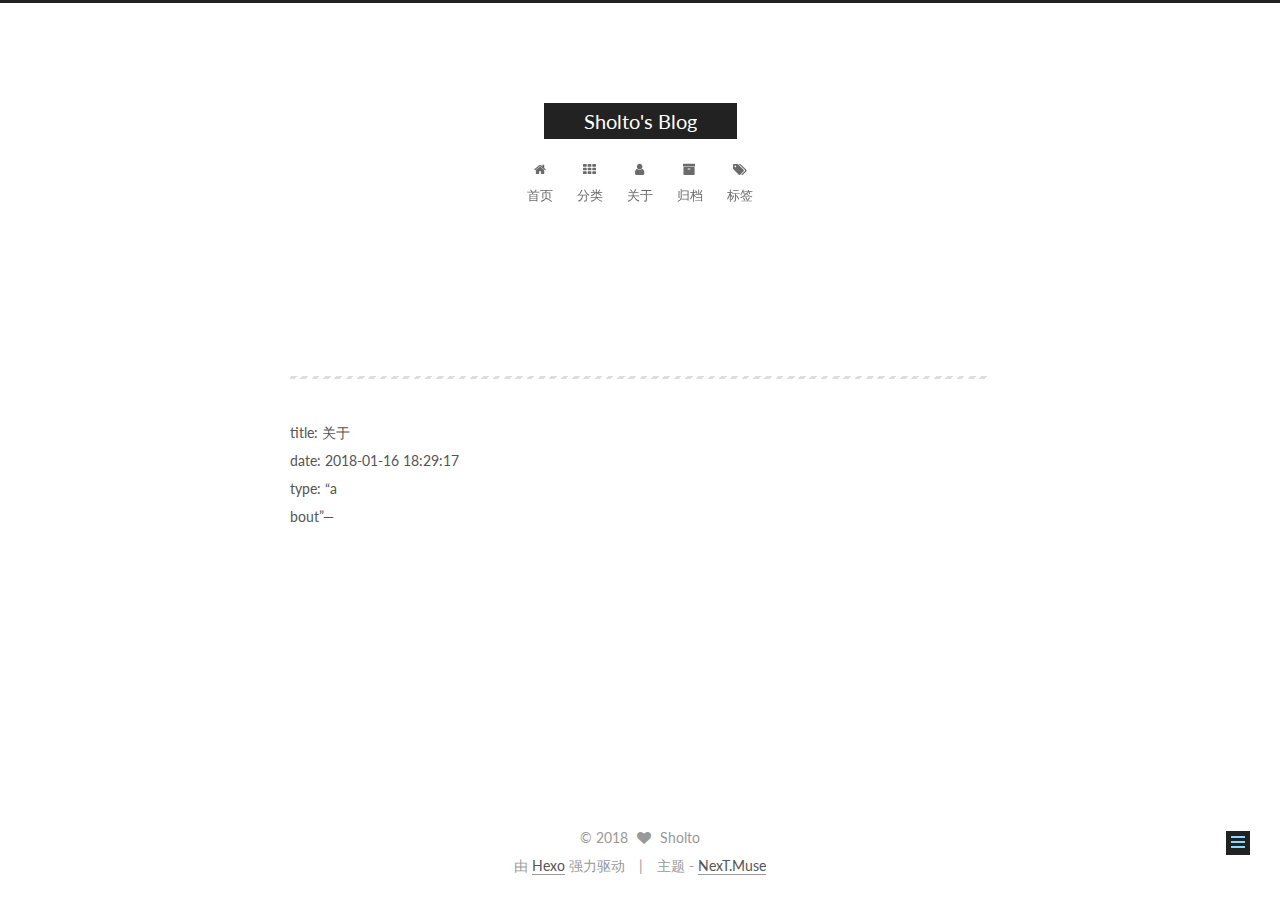
==== about/index.html @ 404d6dbd "Site updated: 2018-01-16 18:35:34" ====
<!DOCTYPE html>



  


<html class="theme-next muse use-motion" lang="zh-Hans">
<head>
  <meta charset="UTF-8"/>
<meta http-equiv="X-UA-Compatible" content="IE=edge" />
<meta name="viewport" content="width=device-width, initial-scale=1, maximum-scale=1"/>
<meta name="theme-color" content="#222">









<meta http-equiv="Cache-Control" content="no-transform" />
<meta http-equiv="Cache-Control" content="no-siteapp" />















  
  
  <link href="/lib/fancybox/source/jquery.fancybox.css?v=2.1.5" rel="stylesheet" type="text/css" />




  
  
  
  

  
    
    
  

  

  

  

  

  
    
    
    <link href="//fonts.googleapis.com/css?family=Lato:300,300italic,400,400italic,700,700italic&subset=latin,latin-ext" rel="stylesheet" type="text/css">
  






<link href="/lib/font-awesome/css/font-awesome.min.css?v=4.6.2" rel="stylesheet" type="text/css" />

<link href="/css/main.css?v=5.1.2" rel="stylesheet" type="text/css" />


  <meta name="keywords" content="Hexo, NexT" />








  <link rel="shortcut icon" type="image/x-icon" href="/favicon.ico?v=5.1.2" />






<meta name="description" content="title: 关于date: 2018-01-16 18:29:17type: “about”—">
<meta property="og:type" content="website">
<meta property="og:title" content="Sholto&#39;s Blog">
<meta property="og:url" content="https://github.com/csl19950/slcheng.github.io/about/index.html">
<meta property="og:site_name" content="Sholto&#39;s Blog">
<meta property="og:description" content="title: 关于date: 2018-01-16 18:29:17type: “about”—">
<meta property="og:locale" content="zh-Hans">
<meta property="og:updated_time" content="2018-01-16T10:34:43.343Z">
<meta name="twitter:card" content="summary">
<meta name="twitter:title" content="Sholto&#39;s Blog">
<meta name="twitter:description" content="title: 关于date: 2018-01-16 18:29:17type: “about”—">



<script type="text/javascript" id="hexo.configurations">
  var NexT = window.NexT || {};
  var CONFIG = {
    root: '/',
    scheme: 'Muse',
    sidebar: {"position":"left","display":"hide","offset":12,"offset_float":12,"b2t":false,"scrollpercent":false,"onmobile":false},
    fancybox: true,
    tabs: true,
    motion: true,
    duoshuo: {
      userId: '0',
      author: '博主'
    },
    algolia: {
      applicationID: '',
      apiKey: '',
      indexName: '',
      hits: {"per_page":10},
      labels: {"input_placeholder":"Search for Posts","hits_empty":"We didn't find any results for the search: ${query}","hits_stats":"${hits} results found in ${time} ms"}
    }
  };
</script>



  <link rel="canonical" href="https://github.com/csl19950/slcheng.github.io/about/"/>





  <title> | Sholto's Blog</title>
  














</head>

<body itemscope itemtype="http://schema.org/WebPage" lang="zh-Hans">

  
  
    
  

  <div class="container sidebar-position-left page-post-detail ">
    <div class="headband"></div>

    <header id="header" class="header" itemscope itemtype="http://schema.org/WPHeader">
      <div class="header-inner"><div class="site-brand-wrapper">
  <div class="site-meta ">
    

    <div class="custom-logo-site-title">
      <a href="/"  class="brand" rel="start">
        <span class="logo-line-before"><i></i></span>
        <span class="site-title">Sholto's Blog</span>
        <span class="logo-line-after"><i></i></span>
      </a>
    </div>
      
        <p class="site-subtitle"></p>
      
  </div>

  <div class="site-nav-toggle">
    <button>
      <span class="btn-bar"></span>
      <span class="btn-bar"></span>
      <span class="btn-bar"></span>
    </button>
  </div>
</div>

<nav class="site-nav">
  

  
    <ul id="menu" class="menu">
      
        
        <li class="menu-item menu-item-home">
          <a href="/" rel="section">
            
              <i class="menu-item-icon fa fa-fw fa-home"></i> <br />
            
            首页
          </a>
        </li>
      
        
        <li class="menu-item menu-item-categories">
          <a href="/categories" rel="section">
            
              <i class="menu-item-icon fa fa-fw fa-th"></i> <br />
            
            分类
          </a>
        </li>
      
        
        <li class="menu-item menu-item-about">
          <a href="/about/" rel="section">
            
              <i class="menu-item-icon fa fa-fw fa-user"></i> <br />
            
            关于
          </a>
        </li>
      
        
        <li class="menu-item menu-item-archives">
          <a href="/archives/" rel="section">
            
              <i class="menu-item-icon fa fa-fw fa-archive"></i> <br />
            
            归档
          </a>
        </li>
      
        
        <li class="menu-item menu-item-tags">
          <a href="/tags" rel="section">
            
              <i class="menu-item-icon fa fa-fw fa-tags"></i> <br />
            
            标签
          </a>
        </li>
      

      
    </ul>
  

  
</nav>



 </div>
    </header>

    <main id="main" class="main">
      <div class="main-inner">
        <div class="content-wrap">
          <div id="content" class="content">
            

  <div id="posts" class="posts-expand">
    
    
    
    <div class="post-block page">
      <header class="post-header">

	<h1 class="post-title" itemprop="name headline"></h1>



</header>

      
      
      
      <div class="post-body">
        
        
          <hr>
<p>title: 关于<br>date: 2018-01-16 18:29:17<br>type: “a<br>bout”—</p>

        
      </div>
      
      
      
    </div>
    
    
    
  </div>


          </div>
          


          
  <div class="comments" id="comments">
    
      <div class="ds-thread" data-thread-key="about/index.html"
           data-title="" data-url="https://github.com/csl19950/slcheng.github.io/about/index.html">
      </div>
    
  </div>


        </div>
        
          
  
  <div class="sidebar-toggle">
    <div class="sidebar-toggle-line-wrap">
      <span class="sidebar-toggle-line sidebar-toggle-line-first"></span>
      <span class="sidebar-toggle-line sidebar-toggle-line-middle"></span>
      <span class="sidebar-toggle-line sidebar-toggle-line-last"></span>
    </div>
  </div>

  <aside id="sidebar" class="sidebar">
    
    <div class="sidebar-inner">

      

      

      <section class="site-overview sidebar-panel sidebar-panel-active">
        <div class="site-author motion-element" itemprop="author" itemscope itemtype="http://schema.org/Person">
          <img class="site-author-image" itemprop="image"
               src="/images/avatar.gif"
               alt="Sholto" />
          <p class="site-author-name" itemprop="name">Sholto</p>
           
              <p class="site-description motion-element" itemprop="description">My first web blog for a C++ programmer</p>
          
        </div>
        <nav class="site-state motion-element">

          
            <div class="site-state-item site-state-posts">
              <a href="/archives/">
                <span class="site-state-item-count">2</span>
                <span class="site-state-item-name">日志</span>
              </a>
            </div>
          

          

          

        </nav>

        

        <div class="links-of-author motion-element">
          
        </div>

        
        

        
        

        


      </section>

      

      

    </div>
  </aside>


        
      </div>
    </main>

    <footer id="footer" class="footer">
      <div class="footer-inner">
        <div class="copyright" >
  
  &copy; 
  <span itemprop="copyrightYear">2018</span>
  <span class="with-love">
    <i class="fa fa-heart"></i>
  </span>
  <span class="author" itemprop="copyrightHolder">Sholto</span>
</div>


<div class="powered-by">
  由 <a class="theme-link" href="https://hexo.io">Hexo</a> 强力驱动
</div>

<div class="theme-info">
  主题 -
  <a class="theme-link" href="https://github.com/iissnan/hexo-theme-next">
    NexT.Muse
  </a>
</div>


        

        
      </div>
    </footer>

    
      <div class="back-to-top">
        <i class="fa fa-arrow-up"></i>
        
      </div>
    

  </div>

  

<script type="text/javascript">
  if (Object.prototype.toString.call(window.Promise) !== '[object Function]') {
    window.Promise = null;
  }
</script>









  












  
  <script type="text/javascript" src="/lib/jquery/index.js?v=2.1.3"></script>

  
  <script type="text/javascript" src="/lib/fastclick/lib/fastclick.min.js?v=1.0.6"></script>

  
  <script type="text/javascript" src="/lib/jquery_lazyload/jquery.lazyload.js?v=1.9.7"></script>

  
  <script type="text/javascript" src="/lib/velocity/velocity.min.js?v=1.2.1"></script>

  
  <script type="text/javascript" src="/lib/velocity/velocity.ui.min.js?v=1.2.1"></script>

  
  <script type="text/javascript" src="/lib/fancybox/source/jquery.fancybox.pack.js?v=2.1.5"></script>


  


  <script type="text/javascript" src="/js/src/utils.js?v=5.1.2"></script>

  <script type="text/javascript" src="/js/src/motion.js?v=5.1.2"></script>



  
  

  
    <script type="text/javascript" src="/js/src/scrollspy.js?v=5.1.2"></script>
<script type="text/javascript" src="/js/src/post-details.js?v=5.1.2"></script>

  

  


  <script type="text/javascript" src="/js/src/bootstrap.js?v=5.1.2"></script>



  

  
    
  

  <script type="text/javascript">
    var duoshuoQuery = {short_name:"your-duoshuo-shortname"};
    (function() {
      var ds = document.createElement('script');
      ds.type = 'text/javascript';ds.async = true;
      ds.id = 'duoshuo-script';
      ds.src = (document.location.protocol == 'https:' ? 'https:' : 'http:') + '//static.duoshuo.com/embed.js';
      ds.charset = 'UTF-8';
      (document.getElementsByTagName('head')[0]
      || document.getElementsByTagName('body')[0]).appendChild(ds);
    })();
  </script>

  
    
    
    <script src="/lib/ua-parser-js/dist/ua-parser.min.js?v=0.7.9"></script>
    <script src="/js/src/hook-duoshuo.js"></script>
  














  





  

  

  

  

  

  

</body>
</html>
---- css/main.css ----
/* normalize.css v3.0.2 | MIT License | git.io/normalize */
html {
  font-family: sans-serif; /* 1 */
  -ms-text-size-adjust: 100%; /* 2 */
  -webkit-text-size-adjust: 100%; /* 2 */
}
body {
  margin: 0;
}
article,
aside,
details,
figcaption,
figure,
footer,
header,
hgroup,
main,
menu,
nav,
section,
summary {
  display: block;
}
audio,
canvas,
progress,
video {
  display: inline-block; /* 1 */
  vertical-align: baseline; /* 2 */
}
audio:not([controls]) {
  display: none;
  height: 0;
}
[hidden],
template {
  display: none;
}
a {
  background-color: transparent;
}
a:active,
a:hover {
  outline: 0;
}
abbr[title] {
  border-bottom: 1px dotted;
}
b,
strong {
  font-weight: bold;
}
dfn {
  font-style: italic;
}
h1 {
  font-size: 2em;
  margin: 0.67em 0;
}
mark {
  background: #ff0;
  color: #000;
}
small {
  font-size: 80%;
}
sub,
sup {
  font-size: 75%;
  line-height: 0;
  position: relative;
  vertical-align: baseline;
}
sup {
  top: -0.5em;
}
sub {
  bottom: -0.25em;
}
img {
  border: 0;
}
svg:not(:root) {
  overflow: hidden;
}
figure {
  margin: 1em 40px;
}
hr {
  -moz-box-sizing: content-box;
  box-sizing: content-box;
  height: 0;
}
pre {
  overflow: auto;
}
code,
kbd,
pre,
samp {
  font-family: monospace, monospace;
  font-size: 1em;
}
button,
input,
optgroup,
select,
textarea {
  color: inherit; /* 1 */
  font: inherit; /* 2 */
  margin: 0; /* 3 */
}
button {
  overflow: visible;
}
button,
select {
  text-transform: none;
}
button,
html input[type="button"],
input[type="reset"],
input[type="submit"] {
  -webkit-appearance: button; /* 2 */
  cursor: pointer; /* 3 */
}
button[disabled],
html input[disabled] {
  cursor: default;
}
button::-moz-focus-inner,
input::-moz-focus-inner {
  border: 0;
  padding: 0;
}
input {
  line-height: normal;
}
input[type="checkbox"],
input[type="radio"] {
  box-sizing: border-box; /* 1 */
  padding: 0; /* 2 */
}
input[type="number"]::-webkit-inner-spin-button,
input[type="number"]::-webkit-outer-spin-button {
  height: auto;
}
input[type="search"] {
  -webkit-appearance: textfield; /* 1 */
  -moz-box-sizing: content-box;
  -webkit-box-sizing: content-box; /* 2 */
  box-sizing: content-box;
}
input[type="search"]::-webkit-search-cancel-button,
input[type="search"]::-webkit-search-decoration {
  -webkit-appearance: none;
}
fieldset {
  border: 1px solid #c0c0c0;
  margin: 0 2px;
  padding: 0.35em 0.625em 0.75em;
}
legend {
  border: 0; /* 1 */
  padding: 0; /* 2 */
}
textarea {
  overflow: auto;
}
optgroup {
  font-weight: bold;
}
table {
  border-collapse: collapse;
  border-spacing: 0;
}
td,
th {
  padding: 0;
}
::selection {
  background: #262a30;
  color: #fff;
}
body {
  position: relative;
  font-family: 'Lato', "PingFang SC", "Microsoft YaHei", sans-serif;
  font-size: 14px;
  line-height: 2;
  color: #555;
  background: #fff;
}
@media (max-width: 767px) {
  body {
    padding-right: 0 !important;
  }
}
@media (min-width: 768px) and (max-width: 991px) {
  body {
    padding-right: 0 !important;
  }
}
@media (min-width: 1600px) {
  body {
    font-size: 16px;
  }
}
h1,
h2,
h3,
h4,
h5,
h6 {
  margin: 0;
  padding: 0;
  font-weight: bold;
  line-height: 1.5;
  font-family: 'Lato', "PingFang SC", "Microsoft YaHei", sans-serif;
}
h2,
h3,
h4,
h5,
h6 {
  margin: 20px 0 15px;
}
h1 {
  font-size: 22px;
}
@media (max-width: 767px) {
  h1 {
    font-size: 18px;
  }
}
h2 {
  font-size: 20px;
}
@media (max-width: 767px) {
  h2 {
    font-size: 16px;
  }
}
h3 {
  font-size: 18px;
}
@media (max-width: 767px) {
  h3 {
    font-size: 14px;
  }
}
h4 {
  font-size: 16px;
}
@media (max-width: 767px) {
  h4 {
    font-size: 12px;
  }
}
h5 {
  font-size: 14px;
}
@media (max-width: 767px) {
  h5 {
    font-size: 10px;
  }
}
h6 {
  font-size: 12px;
}
@media (max-width: 767px) {
  h6 {
    font-size: 8px;
  }
}
p {
  margin: 0 0 20px 0;
}
a {
  color: #555;
  text-decoration: none;
  border-bottom: 1px solid #999;
  word-wrap: break-word;
}
a:hover {
  color: #222;
  border-bottom-color: #222;
}
blockquote {
  margin: 0;
  padding: 0;
}
img {
  display: block;
  margin: auto;
  max-width: 100%;
  height: auto;
}
hr {
  margin: 40px 0;
  height: 3px;
  border: none;
  background-color: #ddd;
  background-image: repeating-linear-gradient(-45deg, #fff, #fff 4px, transparent 4px, transparent 8px);
}
blockquote {
  padding: 0 15px;
  color: #666;
  border-left: 4px solid #ddd;
}
blockquote cite::before {
  content: "-";
  padding: 0 5px;
}
dt {
  font-weight: 700;
}
dd {
  margin: 0;
  padding: 0;
}
.text-left {
  text-align: left;
}
.text-center {
  text-align: center;
}
.text-right {
  text-align: right;
}
.text-justify {
  text-align: justify;
}
.text-nowrap {
  white-space: nowrap;
}
.text-lowercase {
  text-transform: lowercase;
}
.text-uppercase {
  text-transform: uppercase;
}
.text-capitalize {
  text-transform: capitalize;
}
.center-block {
  display: block;
  margin-left: auto;
  margin-right: auto;
}
.clearfix:before,
.clearfix:after {
  content: " ";
  display: table;
}
.clearfix:after {
  clear: both;
}
.pullquote {
  width: 45%;
}
.pullquote.left {
  float: left;
  margin-left: 5px;
  margin-right: 10px;
}
.pullquote.right {
  float: right;
  margin-left: 10px;
  margin-right: 5px;
}
.affix.affix.affix {
  position: fixed;
}
.translation {
  margin-top: -20px;
  font-size: 14px;
  color: #999;
}
.scrollbar-measure {
  width: 100px;
  height: 100px;
  overflow: scroll;
  position: absolute;
  top: -9999px;
}
.use-motion .motion-element {
  opacity: 0;
}
table {
  margin: 20px 0;
  width: 100%;
  border-collapse: collapse;
  border-spacing: 0;
  border: 1px solid #ddd;
  font-size: 14px;
  table-layout: fixed;
  word-wrap: break-all;
}
table>tbody>tr:nth-of-type(odd) {
  background-color: #f9f9f9;
}
table>tbody>tr:hover {
  background-color: #f5f5f5;
}
caption,
th,
td {
  padding: 8px;
  text-align: left;
  vertical-align: middle;
  font-weight: normal;
}
th,
td {
  border-bottom: 3px solid #ddd;
  border-right: 1px solid #eee;
}
th {
  padding-bottom: 10px;
  font-weight: 700;
}
td {
  border-bottom-width: 1px;
}
html,
body {
  height: 100%;
}
.container {
  position: relative;
  min-height: 100%;
}
.header-inner {
  margin: 0 auto;
  padding: 100px 0 70px;
  width: 700px;
}
@media (min-width: 1600px) {
  .container .header-inner {
    width: 900px;
  }
}
.main {
  padding-bottom: 150px;
}
.main-inner {
  margin: 0 auto;
  width: 700px;
}
@media (min-width: 1600px) {
  .container .main-inner {
    width: 900px;
  }
}
.footer {
  position: absolute;
  left: 0;
  bottom: 0;
  width: 100%;
  min-height: 50px;
}
.footer-inner {
  box-sizing: border-box;
  margin: 20px auto;
  width: 700px;
}
@media (min-width: 1600px) {
  .container .footer-inner {
    width: 900px;
  }
}
pre,
.highlight {
  overflow: auto;
  margin: 20px 0;
  padding: 0;
  font-size: 13px;
  color: #4d4d4c;
  background: #f7f7f7;
  line-height: 1.6;
}
pre,
code {
  font-family: consolas, Menlo, "PingFang SC", "Microsoft YaHei", monospace;
}
code {
  padding: 2px 4px;
  word-wrap: break-word;
  color: #555;
  background: #eee;
  border-radius: 3px;
  font-size: 13px;
}
pre code {
  padding: 0;
  color: #4d4d4c;
  background: none;
  text-shadow: none;
}
.highlight {
  border-radius: 1px;
}
.highlight pre {
  border: none;
  margin: 0;
  padding: 10px 0;
}
.highlight table {
  margin: 0;
  width: auto;
  border: none;
}
.highlight td {
  border: none;
  padding: 0;
}
.highlight figcaption {
  font-size: 1em;
  color: #4d4d4c;
  line-height: 1em;
  margin-bottom: 1em;
}
.highlight figcaption:before,
.highlight figcaption:after {
  content: " ";
  display: table;
}
.highlight figcaption:after {
  clear: both;
}
.highlight figcaption a {
  float: right;
  color: #4d4d4c;
}
.highlight figcaption a:hover {
  border-bottom-color: #4d4d4c;
}
.highlight .gutter pre {
  padding-left: 10px;
  padding-right: 10px;
  color: #869194;
  text-align: right;
  background-color: #eff2f3;
}
.highlight .code pre {
  width: 100%;
  padding-left: 10px;
  padding-right: 10px;
  background-color: #f7f7f7;
}
.highlight .line {
  height: 20px;
}
.gutter {
  -webkit-user-select: none;
  -moz-user-select: none;
  -ms-user-select: none;
  user-select: none;
}
.gist table {
  width: auto;
}
.gist table td {
  border: none;
}
pre .deletion {
  background: #fdd;
}
pre .addition {
  background: #dfd;
}
pre .meta {
  color: #8959a8;
}
pre .comment {
  color: #8e908c;
}
pre .variable,
pre .attribute,
pre .tag,
pre .regexp,
pre .ruby .constant,
pre .xml .tag .title,
pre .xml .pi,
pre .xml .doctype,
pre .html .doctype,
pre .css .id,
pre .css .class,
pre .css .pseudo {
  color: #c82829;
}
pre .number,
pre .preprocessor,
pre .built_in,
pre .literal,
pre .params,
pre .constant,
pre .command {
  color: #f5871f;
}
pre .ruby .class .title,
pre .css .rules .attribute,
pre .string,
pre .value,
pre .inheritance,
pre .header,
pre .ruby .symbol,
pre .xml .cdata,
pre .special,
pre .number,
pre .formula {
  color: #718c00;
}
pre .title,
pre .css .hexcolor {
  color: #3e999f;
}
pre .function,
pre .python .decorator,
pre .python .title,
pre .ruby .function .title,
pre .ruby .title .keyword,
pre .perl .sub,
pre .javascript .title,
pre .coffeescript .title {
  color: #4271ae;
}
pre .keyword,
pre .javascript .function {
  color: #8959a8;
}
.full-image.full-image.full-image {
  border: none;
  max-width: 100%;
  width: auto;
  margin: 20px auto;
}
@media (min-width: 992px) {
  .full-image.full-image.full-image {
    max-width: none;
    width: 110%;
    margin: 25px -5%;
  }
}
.blockquote-center,
.page-home .post-type-quote blockquote,
.page-post-detail .post-type-quote blockquote {
  position: relative;
  margin: 40px 0;
  padding: 0;
  border-left: none;
  text-align: center;
}
.blockquote-center::before,
.page-home .post-type-quote blockquote::before,
.page-post-detail .post-type-quote blockquote::before,
.blockquote-center::after,
.page-home .post-type-quote blockquote::after,
.page-post-detail .post-type-quote blockquote::after {
  position: absolute;
  content: ' ';
  display: block;
  width: 100%;
  height: 24px;
  opacity: 0.2;
  background-repeat: no-repeat;
  background-position: 0 -6px;
  background-size: 22px 22px;
}
.blockquote-center::before,
.page-home .post-type-quote blockquote::before,
.page-post-detail .post-type-quote blockquote::before {
  top: -20px;
  background-image: url("../images/quote-l.svg");
  border-top: 1px solid #ccc;
}
.blockquote-center::after,
.page-home .post-type-quote blockquote::after,
.page-post-detail .post-type-quote blockquote::after {
  bottom: -20px;
  background-image: url("../images/quote-r.svg");
  border-bottom: 1px solid #ccc;
  background-position: 100% 8px;
}
.blockquote-center p,
.page-home .post-type-quote blockquote p,
.page-post-detail .post-type-quote blockquote p,
.blockquote-center div,
.page-home .post-type-quote blockquote div,
.page-post-detail .post-type-quote blockquote div {
  text-align: center;
}
.post .post-body .group-picture img {
  box-sizing: border-box;
  padding: 0 3px;
  border: none;
}
.post .group-picture-row {
  overflow: hidden;
  margin-top: 6px;
}
.post .group-picture-row:first-child {
  margin-top: 0;
}
.post .group-picture-column {
  float: left;
}
.page-post-detail .post-body .group-picture-column {
  float: none;
  margin-top: 10px;
  width: auto !important;
}
.page-post-detail .post-body .group-picture-column img {
  margin: 0 auto;
}
.page-archive .group-picture-container {
  overflow: hidden;
}
.page-archive .group-picture-row {
  float: left;
}
.page-archive .group-picture-row:first-child {
  margin-top: 6px;
}
.page-archive .group-picture-column {
  max-width: 150px;
  max-height: 150px;
}
.post-body .note {
  position: relative;
  padding: 15px;
  margin-bottom: 20px;
  border: 1px solid #eee;
  border-left-width: 5px;
  border-radius: 3px;
}
.post-body .note h2,
.post-body .note h3,
.post-body .note h4,
.post-body .note h5,
.post-body .note h6 {
  margin-top: 0;
  margin-bottom: 0;
  border-bottom: initial;
  padding-top: 0 !important;
}
.post-body .note p:first-child,
.post-body .note ul:first-child,
.post-body .note ol:first-child,
.post-body .note table:first-child,
.post-body .note pre:first-child,
.post-body .note blockquote:first-child {
  margin-top: 0;
}
.post-body .note p:last-child,
.post-body .note ul:last-child,
.post-body .note ol:last-child,
.post-body .note table:last-child,
.post-body .note pre:last-child,
.post-body .note blockquote:last-child {
  margin-bottom: 0;
}
.post-body .note.default {
  border-left-color: #777;
}
.post-body .note.default h2,
.post-body .note.default h3,
.post-body .note.default h4,
.post-body .note.default h5,
.post-body .note.default h6 {
  color: #777;
}
.post-body .note.primary {
  border-left-color: #6f42c1;
}
.post-body .note.primary h2,
.post-body .note.primary h3,
.post-body .note.primary h4,
.post-body .note.primary h5,
.post-body .note.primary h6 {
  color: #6f42c1;
}
.post-body .note.info {
  border-left-color: #428bca;
}
.post-body .note.info h2,
.post-body .note.info h3,
.post-body .note.info h4,
.post-body .note.info h5,
.post-body .note.info h6 {
  color: #428bca;
}
.post-body .note.success {
  border-left-color: #5cb85c;
}
.post-body .note.success h2,
.post-body .note.success h3,
.post-body .note.success h4,
.post-body .note.success h5,
.post-body .note.success h6 {
  color: #5cb85c;
}
.post-body .note.warning {
  border-left-color: #f0ad4e;
}
.post-body .note.warning h2,
.post-body .note.warning h3,
.post-body .note.warning h4,
.post-body .note.warning h5,
.post-body .note.warning h6 {
  color: #f0ad4e;
}
.post-body .note.danger {
  border-left-color: #d9534f;
}
.post-body .note.danger h2,
.post-body .note.danger h3,
.post-body .note.danger h4,
.post-body .note.danger h5,
.post-body .note.danger h6 {
  color: #d9534f;
}
.post-body .label {
  display: inline;
  padding: 0 2px;
  white-space: nowrap;
}
.post-body .label.default {
  background-color: #f0f0f0;
}
.post-body .label.primary {
  background-color: #efe6f7;
}
.post-body .label.info {
  background-color: #e5f2f8;
}
.post-body .label.success {
  background-color: #e7f4e9;
}
.post-body .label.warning {
  background-color: #fcf6e1;
}
.post-body .label.danger {
  background-color: #fae8eb;
}
.post-body .tabs {
  position: relative;
  display: block;
  margin-bottom: 20px;
  padding-top: 10px;
}
.post-body .tabs ul.nav-tabs {
  margin: 0;
  padding: 0;
  display: flex;
  margin-bottom: -1px;
}
@media (max-width: 413px) {
  .post-body .tabs ul.nav-tabs {
    display: block;
    margin-bottom: 5px;
  }
}
.post-body .tabs ul.nav-tabs li.tab {
  list-style-type: none !important;
  margin: 0 0.25em 0 0;
  border-top: 3px solid transparent;
  border-left: 1px solid transparent;
  border-right: 1px solid transparent;
}
@media (max-width: 413px) {
  .post-body .tabs ul.nav-tabs li.tab {
    margin: initial;
    border-top: 1px solid transparent;
    border-left: 3px solid transparent;
    border-right: 1px solid transparent;
    border-bottom: 1px solid transparent;
  }
}
.post-body .tabs ul.nav-tabs li.tab a {
  outline: 0;
  border-bottom: initial;
  display: block;
  line-height: 1.8em;
  padding: 0.25em 0.75em;
  transition-duration: 0.2s;
  transition-timing-function: ease-out;
  transition-delay: 0s;
}
.post-body .tabs ul.nav-tabs li.tab a i {
  width: 1.285714285714286em;
}
.post-body .tabs ul.nav-tabs li.tab.active {
  border-top: 3px solid #fc6423;
  border-left: 1px solid #ddd;
  border-right: 1px solid #ddd;
  background-color: #fff;
}
@media (max-width: 413px) {
  .post-body .tabs ul.nav-tabs li.tab.active {
    border-top: 1px solid #ddd;
    border-left: 3px solid #fc6423;
    border-right: 1px solid #ddd;
    border-bottom: 1px solid #ddd;
  }
}
.post-body .tabs ul.nav-tabs li.tab.active a {
  cursor: default;
  color: #555;
}
.post-body .tabs .tab-content {
  background-color: #fff;
}
.post-body .tabs .tab-content .tab-pane {
  border: 1px solid #ddd;
  padding: 20px 20px 0 20px;
}
.post-body .tabs .tab-content .tab-pane:not(.active) {
  display: none !important;
}
.post-body .tabs .tab-content .tab-pane.active {
  display: block !important;
}
.btn {
  display: inline-block;
  padding: 0 20px;
  font-size: 14px;
  color: #fff;
  background: #222;
  border: 2px solid #222;
  text-decoration: none;
  border-radius: 0;
  transition-property: background-color;
  transition-duration: 0.2s;
  transition-timing-function: ease-in-out;
  transition-delay: 0s;
}
.btn:hover,
.post-button .btn:hover {
  border-color: #222;
  color: #222;
  background: #fff;
}
.btn-bar {
  display: block;
  width: 22px;
  height: 2px;
  background: #555;
  border-radius: 1px;
}
.btn-bar+.btn-bar {
  margin-top: 4px;
}
.pagination {
  margin: 120px 0 40px;
  text-align: center;
  border-top: 1px solid #eee;
}
.page-number-basic,
.pagination .prev,
.pagination .next,
.pagination .page-number,
.pagination .space {
  display: inline-block;
  position: relative;
  top: -1px;
  margin: 0 10px;
  padding: 0 10px;
  line-height: 30px;
}
@media (max-width: 767px) {
  .page-number-basic,
  .pagination .prev,
  .pagination .next,
  .pagination .page-number,
  .pagination .space {
    margin: 0 5px;
  }
}
.pagination .prev,
.pagination .next,
.pagination .page-number {
  border-bottom: 0;
  border-top: 1px solid #eee;
  transition-property: border-color;
  transition-duration: 0.2s;
  transition-timing-function: ease-in-out;
  transition-delay: 0s;
}
.pagination .prev:hover,
.pagination .next:hover,
.pagination .page-number:hover {
  border-top-color: #222;
}
.pagination .space {
  padding: 0;
  margin: 0;
}
.pagination .prev {
  margin-left: 0;
}
.pagination .next {
  margin-right: 0;
}
.pagination .page-number.current {
  color: #fff;
  background: #ccc;
  border-top-color: #ccc;
}
@media (max-width: 767px) {
  .pagination {
    border-top: none;
  }
  .pagination .prev,
  .pagination .next,
  .pagination .page-number {
    margin-bottom: 10px;
    border-top: 0;
    border-bottom: 1px solid #eee;
  }
  .pagination .prev:hover,
  .pagination .next:hover,
  .pagination .page-number:hover {
    border-bottom-color: #222;
  }
}
.comments {
  margin: 60px 20px 0;
}
.tag-cloud {
  text-align: center;
}
.tag-cloud a {
  display: inline-block;
  margin: 10px;
}
.back-to-top {
  box-sizing: border-box;
  position: fixed;
  bottom: -100px;
  right: 30px;
  z-index: 1050;
  padding: 0 6px;
  width: 24px;
  background: #222;
  font-size: 12px;
  opacity: 1;
  color: #fff;
  cursor: pointer;
  text-align: center;
  -webkit-transform: translateZ(0);
  transition-property: bottom;
  transition-duration: 0.2s;
  transition-timing-function: ease-in-out;
  transition-delay: 0s;
}
@media (min-width: 768px) and (max-width: 991px) {
  .back-to-top {
    display: none !important;
  }
}
@media (max-width: 767px) {
  .back-to-top {
    display: none !important;
  }
}
.back-to-top.back-to-top-on {
  bottom: 19px;
}
.header {
  background: transparent;
}
.header-inner {
  position: relative;
}
.headband {
  height: 3px;
  background: #222;
}
.site-meta {
  margin: 0;
  text-align: center;
}
@media (max-width: 767px) {
  .site-meta {
    text-align: center;
  }
}
.brand {
  position: relative;
  display: inline-block;
  padding: 0 40px;
  color: #fff;
  background: #222;
  border-bottom: none;
}
.brand:hover {
  color: #fff;
}
.logo {
  display: inline-block;
  margin-right: 5px;
  line-height: 36px;
  vertical-align: top;
}
.site-title {
  display: inline-block;
  vertical-align: top;
  line-height: 36px;
  font-size: 20px;
  font-weight: normal;
  font-family: 'Lato', "PingFang SC", "Microsoft YaHei", sans-serif;
}
.site-subtitle {
  margin-top: 10px;
  font-size: 13px;
  color: #999;
}
.use-motion .brand {
  opacity: 0;
}
.use-motion .logo,
.use-motion .site-title,
.use-motion .site-subtitle {
  opacity: 0;
  position: relative;
  top: -10px;
}
.site-nav-toggle {
  display: none;
  position: absolute;
  top: 10px;
  left: 10px;
}
@media (max-width: 767px) {
  .site-nav-toggle {
    display: block;
  }
}
.site-nav-toggle button {
  margin-top: 2px;
  padding: 9px 10px;
  background: transparent;
  border: none;
}
@media (max-width: 767px) {
  .site-nav {
    display: none;
    margin: 0 -10px;
    padding: 0 10px;
    clear: both;
    border-top: 1px solid #ddd;
  }
}
@media (min-width: 768px) and (max-width: 991px) {
  .site-nav {
    display: block !important;
  }
}
@media (min-width: 992px) {
  .site-nav {
    display: block !important;
  }
}
.menu {
  margin-top: 20px;
  padding-left: 0;
  text-align: center;
}
.menu .menu-item {
  display: inline-block;
  margin: 0 10px;
  list-style: none;
}
@media screen and (max-width: 767px) {
  .menu .menu-item {
    margin-top: 10px;
  }
}
.menu .menu-item a {
  display: block;
  font-size: 13px;
  line-height: inherit;
  border-bottom: 1px solid transparent;
  transition-property: border-color;
  transition-duration: 0.2s;
  transition-timing-function: ease-in-out;
  transition-delay: 0s;
}
.menu .menu-item a:hover {
  border-bottom-color: #222;
}
.menu .menu-item .fa {
  margin-right: 5px;
}
.use-motion .menu-item {
  opacity: 0;
}
.post-body {
  font-family: 'Lato', "PingFang SC", "Microsoft YaHei", sans-serif;
}
@media (max-width: 767px) {
  .post-body {
    word-break: break-word;
  }
}
.post-body .fancybox img {
  display: block !important;
  margin: 0 auto;
  cursor: pointer;
  cursor: zoom-in;
  cursor: -webkit-zoom-in;
}
.post-body .image-caption,
.post-body .figure .caption {
  margin: 10px auto 15px;
  text-align: center;
  font-size: 14px;
  color: #999;
  font-weight: bold;
  line-height: 1;
}
.post-sticky-flag {
  display: inline-block;
  font-size: 16px;
  -ms-transform: rotate(30deg);
  -webkit-transform: rotate(30deg);
  -moz-transform: rotate(30deg);
  -ms-transform: rotate(30deg);
  -o-transform: rotate(30deg);
  transform: rotate(30deg);
}
.posts-expand {
  padding-top: 40px;
}
@media (max-width: 767px) {
  .posts-expand {
    margin: 0 20px;
  }
  .post-body pre {
    padding: 10px;
  }
  .post-body pre .gutter pre {
    padding-right: 10px;
  }
  .post-body .highlight {
    margin-left: 0px;
    margin-right: 0px;
    padding: 0;
  }
  .post-body .highlight .gutter pre {
    padding-right: 10px;
  }
}
@media (min-width: 992px) {
  .posts-expand .post-body {
    text-align: justify;
  }
}
.posts-expand .post-body h2,
.posts-expand .post-body h3,
.posts-expand .post-body h4,
.posts-expand .post-body h5,
.posts-expand .post-body h6 {
  padding-top: 10px;
}
.posts-expand .post-body h2 .header-anchor,
.posts-expand .post-body h3 .header-anchor,
.posts-expand .post-body h4 .header-anchor,
.posts-expand .post-body h5 .header-anchor,
.posts-expand .post-body h6 .header-anchor {
  float: right;
  margin-left: 10px;
  color: #ccc;
  border-bottom-style: none;
  visibility: hidden;
}
.posts-expand .post-body h2 .header-anchor:hover,
.posts-expand .post-body h3 .header-anchor:hover,
.posts-expand .post-body h4 .header-anchor:hover,
.posts-expand .post-body h5 .header-anchor:hover,
.posts-expand .post-body h6 .header-anchor:hover {
  color: inherit;
}
.posts-expand .post-body h2:hover .header-anchor,
.posts-expand .post-body h3:hover .header-anchor,
.posts-expand .post-body h4:hover .header-anchor,
.posts-expand .post-body h5:hover .header-anchor,
.posts-expand .post-body h6:hover .header-anchor {
  visibility: visible;
}
.posts-expand .post-body ul li {
  list-style: circle;
}
.posts-expand .post-body img {
  box-sizing: border-box;
  margin: auto;
  padding: 3px;
  border: 1px solid #ddd;
}
.posts-expand .fancybox img {
  margin: 0 auto;
}
@media (max-width: 767px) {
  .posts-collapse {
    margin: 0 20px;
  }
  .posts-collapse .post-title,
  .posts-collapse .post-meta {
    display: block;
    width: auto;
    text-align: left;
  }
}
.posts-collapse {
  position: relative;
  z-index: 1010;
  margin-left: 55px;
}
.posts-collapse::after {
  content: " ";
  position: absolute;
  top: 20px;
  left: 0;
  margin-left: -2px;
  width: 4px;
  height: 100%;
  background: #f5f5f5;
  z-index: -1;
}
@media (max-width: 767px) {
  .posts-collapse {
    margin: 0 20px;
  }
}
.posts-collapse .collection-title {
  position: relative;
  margin: 60px 0;
}
.posts-collapse .collection-title h1,
.posts-collapse .collection-title h2 {
  margin-left: 20px;
}
.posts-collapse .collection-title small {
  color: #bbb;
  margin-left: 5px;
}
.posts-collapse .collection-title::before {
  content: " ";
  position: absolute;
  left: 0;
  top: 50%;
  margin-left: -4px;
  margin-top: -4px;
  width: 8px;
  height: 8px;
  background: #bbb;
  border-radius: 50%;
}
.posts-collapse .post {
  margin: 30px 0;
}
.posts-collapse .post-header {
  position: relative;
  transition-duration: 0.2s;
  transition-timing-function: ease-in-out;
  transition-delay: 0s;
  transition-property: border;
  border-bottom: 1px dashed #ccc;
}
.posts-collapse .post-header::before {
  content: " ";
  position: absolute;
  left: 0;
  top: 12px;
  width: 6px;
  height: 6px;
  margin-left: -4px;
  background: #bbb;
  border-radius: 50%;
  border: 1px solid #fff;
  transition-duration: 0.2s;
  transition-timing-function: ease-in-out;
  transition-delay: 0s;
  transition-property: background;
}
.posts-collapse .post-header:hover {
  border-bottom-color: #666;
}
.posts-collapse .post-header:hover::before {
  background: #222;
}
.posts-collapse .post-meta {
  position: absolute;
  font-size: 12px;
  left: 20px;
  top: 5px;
}
.posts-collapse .post-comments-count {
  display: none;
}
.posts-collapse .post-title {
  margin-left: 60px;
  font-size: 16px;
  font-weight: normal;
  line-height: inherit;
}
.posts-collapse .post-title::after {
  margin-left: 3px;
  opacity: 0.6;
}
.posts-collapse .post-title a {
  color: #666;
  border-bottom: none;
}
.page-home .post-type-quote .post-header,
.page-post-detail .post-type-quote .post-header,
.page-home .post-type-quote .post-tags,
.page-post-detail .post-type-quote .post-tags {
  display: none;
}
.posts-expand .post-title {
  font-size: 26px;
  text-align: center;
  word-break: break-word;
  font-weight: 400;
}
@media (max-width: 767px) {
  .posts-expand .post-title {
    font-size: 22px;
  }
}
.posts-expand .post-title-link {
  display: inline-block;
  position: relative;
  color: #555;
  border-bottom: none;
  line-height: 1.2;
  vertical-align: top;
}
.posts-expand .post-title-link::before {
  content: "";
  position: absolute;
  width: 100%;
  height: 2px;
  bottom: 0;
  left: 0;
  background-color: #000;
  visibility: hidden;
  -webkit-transform: scaleX(0);
  -moz-transform: scaleX(0);
  -ms-transform: scaleX(0);
  -o-transform: scaleX(0);
  transform: scaleX(0);
  transition-duration: 0.2s;
  transition-timing-function: ease-in-out;
  transition-delay: 0s;
}
.posts-expand .post-title-link:hover::before {
  visibility: visible;
  -webkit-transform: scaleX(1);
  -moz-transform: scaleX(1);
  -ms-transform: scaleX(1);
  -o-transform: scaleX(1);
  transform: scaleX(1);
}
.posts-expand .post-title-link .fa {
  font-size: 16px;
}
.posts-expand .post-meta {
  margin: 3px 0 60px 0;
  color: #999;
  font-family: 'Lato', "PingFang SC", "Microsoft YaHei", sans-serif;
  font-size: 12px;
  text-align: center;
}
.posts-expand .post-meta .post-category-list {
  display: inline-block;
  margin: 0;
  padding: 3px;
}
.posts-expand .post-meta .post-category-list-link {
  color: #999;
}
.posts-expand .post-meta .post-description {
  font-size: 14px;
  margin-top: 2px;
}
.post-wordcount {
  display: inline-block;
}
.post-meta-divider {
  margin: 0 0.5em;
}
.post-meta-item-icon {
  margin-right: 3px;
}
@media (min-width: 768px) and (max-width: 991px) {
  .post-meta-item-icon {
    display: inline-block;
  }
}
@media (max-width: 767px) {
  .post-meta-item-icon {
    display: inline-block;
  }
}
@media (min-width: 768px) and (max-width: 991px) {
  .post-meta-item-text {
    display: none;
  }
}
@media (max-width: 767px) {
  .post-meta-item-text {
    display: none;
  }
}
@media (max-width: 767px) {
  .posts-expand .post-comments-count {
    display: none;
  }
}
.post-button {
  margin-top: 50px;
}
.post-button .btn {
  color: #fff;
  font-size: 14px;
  background: #222;
  border-radius: 0;
  line-height: 2;
  margin: 0 4px 8px 4px;
}
.post-button .fa-fw {
  width: 1.285714285714286em;
  text-align: left;
}
.posts-expand .post-tags {
  margin-top: 40px;
  text-align: center;
}
.posts-expand .post-tags a {
  display: inline-block;
  margin-right: 10px;
  font-size: 13px;
}
.post-nav {
  display: table;
  margin-top: 15px;
  width: 100%;
  border-top: 1px solid #eee;
}
.post-nav-divider {
  display: table-cell;
  width: 10%;
}
.post-nav-item {
  display: table-cell;
  padding: 10px 0 0 0;
  width: 45%;
  vertical-align: top;
}
.post-nav-item a {
  position: relative;
  display: block;
  line-height: 25px;
  font-size: 14px;
  color: #555;
  border-bottom: none;
}
.post-nav-item a:hover {
  color: #222;
  border-bottom: none;
}
.post-nav-item a:active {
  top: 2px;
}
.post-nav-item .fa {
  position: absolute;
  top: 8px;
  left: 0;
  font-size: 12px;
}
.post-nav-next a {
  padding-left: 15px;
}
.post-nav-prev {
  text-align: right;
}
.post-nav-prev a {
  padding-right: 15px;
}
.post-nav-prev .fa {
  right: 0;
  left: auto;
}
.posts-expand .post-eof {
  display: block;
  margin: 80px auto 60px;
  width: 8%;
  height: 1px;
  background: #ccc;
  text-align: center;
}
.post:last-child .post-eof.post-eof.post-eof {
  display: none;
}
.post-gallery {
  display: table;
  table-layout: fixed;
  width: 100%;
  border-collapse: separate;
}
.post-gallery-row {
  display: table-row;
}
.post-gallery .post-gallery-img {
  display: table-cell;
  text-align: center;
  vertical-align: middle;
  border: none;
}
.post-gallery .post-gallery-img img {
  max-width: 100%;
  max-height: 100%;
  border: none;
}
.fancybox-close,
.fancybox-close:hover {
  border: none;
}
.rtl.post-body p,
.rtl.post-body a,
.rtl.post-body h1,
.rtl.post-body h2,
.rtl.post-body h3,
.rtl.post-body h4,
.rtl.post-body h5,
.rtl.post-body h6,
.rtl.post-body li,
.rtl.post-body ul,
.rtl.post-body ol {
  direction: rtl;
  font-family: UKIJ Ekran;
}
.rtl.post-title {
  font-family: UKIJ Ekran;
}
.sidebar {
  position: fixed;
  right: 0;
  top: 0;
  bottom: 0;
  width: 0;
  z-index: 1040;
  box-shadow: inset 0 2px 6px #000;
  background: #222;
  -webkit-transform: translateZ(0);
}
.sidebar a {
  color: #999;
  border-bottom-color: #555;
}
.sidebar a:hover {
  color: #eee;
}
@media (min-width: 768px) and (max-width: 991px) {
  .sidebar {
    display: none !important;
  }
}
@media (max-width: 767px) {
  .sidebar {
    display: none !important;
  }
}
.sidebar-inner {
  position: relative;
  padding: 20px 10px;
  color: #999;
  text-align: center;
}
.sidebar-toggle {
  position: fixed;
  right: 30px;
  bottom: 45px;
  width: 14px;
  height: 14px;
  padding: 5px;
  background: #222;
  line-height: 0;
  z-index: 1050;
  cursor: pointer;
  -webkit-transform: translateZ(0);
}
@media (min-width: 768px) and (max-width: 991px) {
  .sidebar-toggle {
    display: none !important;
  }
}
@media (max-width: 767px) {
  .sidebar-toggle {
    display: none !important;
  }
}
.sidebar-toggle-line {
  position: relative;
  display: inline-block;
  vertical-align: top;
  height: 2px;
  width: 100%;
  background: #fff;
  margin-top: 3px;
}
.sidebar-toggle-line:first-child {
  margin-top: 0;
}
.site-author-image {
  display: block;
  margin: 0 auto;
  padding: 2px;
  max-width: 96px;
  height: auto;
  border: 2px solid #333;
}
.site-author-name {
  margin: 5px 0 0;
  text-align: center;
  color: #f5f5f5;
  font-weight: normal;
}
.site-description {
  margin-top: 5px;
  text-align: center;
  font-size: 14px;
  color: #999;
}
.site-state {
  overflow: hidden;
  line-height: 1.4;
  white-space: nowrap;
  text-align: center;
}
.site-state-item {
  display: inline-block;
  padding: 0 15px;
  border-left: 1px solid #333;
}
.site-state-item:first-child {
  border-left: none;
}
.site-state-item a {
  border-bottom: none;
}
.site-state-item-count {
  display: block;
  text-align: center;
  color: inherit;
  font-weight: 600;
  font-size: 18px;
}
.site-state-item-name {
  font-size: 13px;
  color: inherit;
}
.feed-link {
  margin-top: 20px;
}
.feed-link a {
  display: inline-block;
  padding: 0 15px;
  color: #fc6423;
  border: 1px solid #fc6423;
  border-radius: 4px;
}
.feed-link a i {
  color: #fc6423;
  font-size: 14px;
}
.feed-link a:hover {
  color: #fff;
  background: #fc6423;
}
.feed-link a:hover i {
  color: #fff;
}
.links-of-author {
  margin-top: 20px;
  display: flex;
  flex-wrap: wrap;
  justify-content: center;
}
.links-of-author a {
  display: inline-block;
  vertical-align: middle;
  margin-right: 10px;
  margin-bottom: 10px;
  border-bottom-color: #555;
  font-size: 13px;
}
.links-of-author a:before {
  display: inline-block;
  vertical-align: middle;
  margin-right: 3px;
  content: " ";
  width: 4px;
  height: 4px;
  border-radius: 50%;
  background: #fa6cac;
}
.links-of-blogroll {
  font-size: 13px;
}
.links-of-blogroll-title {
  margin-top: 20px;
  font-size: 14px;
  font-weight: 600;
}
.links-of-blogroll-list {
  margin: 0;
  padding: 0;
  list-style: none;
}
.links-of-blogroll-item {
  padding: 2px 10px;
}
.sidebar-nav {
  margin: 0 0 20px;
  padding-left: 0;
}
.sidebar-nav li {
  display: inline-block;
  cursor: pointer;
  border-bottom: 1px solid transparent;
  font-size: 14px;
  color: #555;
}
.sidebar-nav li:hover {
  color: #f5f5f5;
}
.page-post-detail .sidebar-nav-toc {
  padding: 0 5px;
}
.page-post-detail .sidebar-nav-overview {
  margin-left: 10px;
}
.sidebar-nav .sidebar-nav-active {
  color: #87daff;
  border-bottom-color: #87daff;
}
.sidebar-nav .sidebar-nav-active:hover {
  color: #87daff;
}
.sidebar-panel {
  display: none;
}
.sidebar-panel-active {
  display: block;
}
.post-toc-empty {
  font-size: 14px;
  color: #666;
}
.post-toc-wrap {
  overflow: hidden;
}
.post-toc {
  overflow: auto;
}
.post-toc ol {
  margin: 0;
  padding: 0 2px 5px 10px;
  text-align: left;
  list-style: none;
  font-size: 14px;
}
.post-toc ol > ol {
  padding-left: 0;
}
.post-toc ol a {
  transition-duration: 0.2s;
  transition-timing-function: ease-in-out;
  transition-delay: 0s;
  transition-property: all;
  color: #999;
  border-bottom-color: #555;
}
.post-toc ol a:hover {
  color: #ccc;
  border-bottom-color: #ccc;
}
.post-toc .nav-item {
  overflow: hidden;
  text-overflow: ellipsis;
  white-space: nowrap;
  line-height: 1.8;
}
.post-toc .nav .nav-child {
  display: none;
}
.post-toc .nav .active > .nav-child {
  display: block;
}
.post-toc .nav .active-current > .nav-child {
  display: block;
}
.post-toc .nav .active-current > .nav-child > .nav-item {
  display: block;
}
.post-toc .nav .active > a {
  color: #87daff;
  border-bottom-color: #87daff;
}
.post-toc .nav .active-current > a {
  color: #87daff;
}
.post-toc .nav .active-current > a:hover {
  color: #87daff;
}
.footer {
  font-size: 14px;
  color: #999;
}
.footer img {
  border: none;
}
.footer-inner {
  text-align: center;
}
.with-love {
  display: inline-block;
  margin: 0 5px;
}
.powered-by,
.theme-info {
  display: inline-block;
}
.powered-by {
  margin-right: 10px;
}
.powered-by::after {
  content: "|";
  padding-left: 10px;
}
.cc-license {
  margin-top: 10px;
  text-align: center;
}
.cc-license .cc-opacity {
  opacity: 0.7;
  border-bottom: none;
}
.cc-license .cc-opacity:hover {
  opacity: 0.9;
}
.cc-license img {
  display: inline-block;
}
.theme-next #ds-thread #ds-reset {
  color: #555;
}
.theme-next #ds-thread #ds-reset .ds-replybox {
  margin-bottom: 30px;
}
.theme-next #ds-thread #ds-reset .ds-replybox .ds-avatar,
.theme-next #ds-reset .ds-avatar img {
  box-shadow: none;
}
.theme-next #ds-thread #ds-reset .ds-textarea-wrapper {
  border-color: #c7d4e1;
  background: none;
  border-top-right-radius: 3px;
  border-top-left-radius: 3px;
}
.theme-next #ds-thread #ds-reset .ds-textarea-wrapper textarea {
  height: 60px;
}
.theme-next #ds-reset .ds-rounded-top {
  border-radius: 0;
}
.theme-next #ds-thread #ds-reset .ds-post-toolbar {
  box-sizing: border-box;
  border: 1px solid #c7d4e1;
  background: #f6f8fa;
}
.theme-next #ds-thread #ds-reset .ds-post-options {
  height: 40px;
  border: none;
  background: none;
}
.theme-next #ds-thread #ds-reset .ds-toolbar-buttons {
  top: 11px;
}
.theme-next #ds-thread #ds-reset .ds-sync {
  top: 5px;
}
.theme-next #ds-thread #ds-reset .ds-post-button {
  top: 4px;
  right: 5px;
  width: 90px;
  height: 30px;
  border: 1px solid #c5ced7;
  border-radius: 3px;
  background-image: linear-gradient(#fbfbfc, #f5f7f9);
  color: #60676d;
}
.theme-next #ds-thread #ds-reset .ds-post-button:hover {
  background-position: 0 -30px;
  color: #60676d;
}
.theme-next #ds-thread #ds-reset .ds-comments-info {
  padding: 10px 0;
}
.theme-next #ds-thread #ds-reset .ds-sort {
  display: none;
}
.theme-next #ds-thread #ds-reset li.ds-tab a.ds-current {
  border: none;
  background: #f6f8fa;
  color: #60676d;
}
.theme-next #ds-thread #ds-reset li.ds-tab a.ds-current:hover {
  background-color: #e9f0f7;
  color: #60676d;
}
.theme-next #ds-thread #ds-reset li.ds-tab a {
  border-radius: 2px;
  padding: 5px;
}
.theme-next #ds-thread #ds-reset .ds-login-buttons p {
  color: #999;
  line-height: 36px;
}
.theme-next #ds-thread #ds-reset .ds-login-buttons .ds-service-list li {
  height: 28px;
}
.theme-next #ds-thread #ds-reset .ds-service-list a {
  background: none;
  padding: 5px;
  border: 1px solid;
  border-radius: 3px;
  text-align: center;
}
.theme-next #ds-thread #ds-reset .ds-service-list a:hover {
  color: #fff;
  background: #666;
}
.theme-next #ds-thread #ds-reset .ds-service-list .ds-weibo {
  color: #fc9b00;
  border-color: #fc9b00;
}
.theme-next #ds-thread #ds-reset .ds-service-list .ds-weibo:hover {
  background: #fc9b00;
}
.theme-next #ds-thread #ds-reset .ds-service-list .ds-qq {
  color: #60a3ec;
  border-color: #60a3ec;
}
.theme-next #ds-thread #ds-reset .ds-service-list .ds-qq:hover {
  background: #60a3ec;
}
.theme-next #ds-thread #ds-reset .ds-service-list .ds-renren {
  color: #2e7ac4;
  border-color: #2e7ac4;
}
.theme-next #ds-thread #ds-reset .ds-service-list .ds-renren:hover {
  background: #2e7ac4;
}
.theme-next #ds-thread #ds-reset .ds-service-list .ds-douban {
  color: #37994c;
  border-color: #37994c;
}
.theme-next #ds-thread #ds-reset .ds-service-list .ds-douban:hover {
  background: #37994c;
}
.theme-next #ds-thread #ds-reset .ds-service-list .ds-kaixin {
  color: #fef20d;
  border-color: #fef20d;
}
.theme-next #ds-thread #ds-reset .ds-service-list .ds-kaixin:hover {
  background: #fef20d;
}
.theme-next #ds-thread #ds-reset .ds-service-list .ds-netease {
  color: #f00;
  border-color: #f00;
}
.theme-next #ds-thread #ds-reset .ds-service-list .ds-netease:hover {
  background: #f00;
}
.theme-next #ds-thread #ds-reset .ds-service-list .ds-sohu {
  color: #ffcb05;
  border-color: #ffcb05;
}
.theme-next #ds-thread #ds-reset .ds-service-list .ds-sohu:hover {
  background: #ffcb05;
}
.theme-next #ds-thread #ds-reset .ds-service-list .ds-baidu {
  color: #2831e0;
  border-color: #2831e0;
}
.theme-next #ds-thread #ds-reset .ds-service-list .ds-baidu:hover {
  background: #2831e0;
}
.theme-next #ds-thread #ds-reset .ds-service-list .ds-google {
  color: #166bec;
  border-color: #166bec;
}
.theme-next #ds-thread #ds-reset .ds-service-list .ds-google:hover {
  background: #166bec;
}
.theme-next #ds-thread #ds-reset .ds-service-list .ds-weixin {
  color: #00ce0d;
  border-color: #00ce0d;
}
.theme-next #ds-thread #ds-reset .ds-service-list .ds-weixin:hover {
  background: #00ce0d;
}
.theme-next #ds-thread #ds-reset .ds-service-list .ds-more-services {
  border: none;
}
.theme-next #ds-thread #ds-reset .ds-service-list .ds-more-services:hover {
  background: none;
}
.theme-next #ds-reset .duoshuo-ua-admin {
  display: inline-block;
  color: #f00;
}
.theme-next #ds-reset .duoshuo-ua-platform,
.theme-next #ds-reset .duoshuo-ua-browser {
  color: #ccc;
}
.theme-next #ds-reset .duoshuo-ua-platform .fa,
.theme-next #ds-reset .duoshuo-ua-browser .fa {
  display: inline-block;
  margin-right: 3px;
}
.theme-next #ds-reset .duoshuo-ua-separator {
  display: inline-block;
  margin-left: 5px;
}
.theme-next .this_ua {
  background-color: #ccc !important;
  border-radius: 4px;
  padding: 0 5px !important;
  margin: 1px 1px !important;
  border: 1px solid #bbb !important;
  color: #fff;
  display: inline-block !important;
}
.theme-next .this_ua.admin {
  background-color: #d9534f !important;
  border-color: #d9534f !important;
}
.theme-next .this_ua.platform.iOS,
.theme-next .this_ua.platform.Mac,
.theme-next .this_ua.platform.Windows {
  background-color: #39b3d7 !important;
  border-color: #46b8da !important;
}
.theme-next .this_ua.platform.Linux {
  background-color: #3a3a3a !important;
  border-color: #1f1f1f !important;
}
.theme-next .this_ua.platform.Android {
  background-color: #00c47d !important;
  border-color: #01b171 !important;
}
.theme-next .this_ua.browser.Mobile,
.theme-next .this_ua.browser.Chrome {
  background-color: #5cb85c !important;
  border-color: #4cae4c !important;
}
.theme-next .this_ua.browser.Firefox {
  background-color: #f0ad4e !important;
  border-color: #eea236 !important;
}
.theme-next .this_ua.browser.Maxthon,
.theme-next .this_ua.browser.IE {
  background-color: #428bca !important;
  border-color: #357ebd !important;
}
.theme-next .this_ua.browser.baidu,
.theme-next .this_ua.browser.UCBrowser,
.theme-next .this_ua.browser.Opera {
  background-color: #d9534f !important;
  border-color: #d43f3a !important;
}
.theme-next .this_ua.browser.Android,
.theme-next .this_ua.browser.QQBrowser {
  background-color: #78ace9 !important;
  border-color: #4cae4c !important;
}
.post-spread {
  margin-top: 20px;
  text-align: center;
}
.jiathis_style {
  display: inline-block;
}
.jiathis_style a {
  border: none;
}
.fa {
  font-family: FontAwesome !important;
}
.post-spread {
  margin-top: 20px;
  text-align: center;
}
.bdshare-slide-button-box a {
  border: none;
}
.bdsharebuttonbox {
  display: inline-block;
}
.bdsharebuttonbox a {
  border: none;
}
.local-search-pop-overlay {
  position: fixed;
  width: 100%;
  height: 100%;
  top: 0;
  left: 0;
  z-index: 2080;
  background-color: rgba(0,0,0,0.3);
}
.local-search-popup {
  display: none;
  position: fixed;
  top: 10%;
  left: 50%;
  margin-left: -350px;
  width: 700px;
  height: 80%;
  padding: 0;
  background: #fff;
  color: #333;
  z-index: 9999;
  border-radius: 5px;
}
@media (max-width: 767px) {
  .local-search-popup {
    padding: 0;
    top: 0;
    left: 0;
    margin: 0;
    width: 100%;
    height: 100%;
    border-radius: 0;
  }
}
.local-search-popup ul.search-result-list {
  padding: 0;
  margin: 0 5px;
}
.local-search-popup p.search-result {
  border-bottom: 1px dashed #ccc;
  padding: 5px 0;
}
.local-search-popup a.search-result-title {
  font-weight: bold;
  font-size: 16px;
}
.local-search-popup .search-keyword {
  border-bottom: 1px dashed #f00;
  font-weight: bold;
  color: #f00;
}
.local-search-popup .local-search-header {
  padding: 5px;
  height: 36px;
  background: #f5f5f5;
  border-top-left-radius: 5px;
  border-top-right-radius: 5px;
}
.local-search-popup #local-search-result {
  overflow: auto;
  position: relative;
  padding: 5px 25px;
  height: calc(100% - 55px);
}
.local-search-popup .local-search-input-wrapper {
  display: inline-block;
  width: calc(100% - 90px);
  height: 36px;
  line-height: 36px;
  padding: 0 5px;
}
.local-search-popup .local-search-input-wrapper input {
  padding: 8px 0;
  height: 20px;
  display: block;
  width: 100%;
  outline: none;
  border: none;
  background: transparent;
  vertical-align: middle;
}
.local-search-popup .search-icon,
.local-search-popup .popup-btn-close {
  display: inline-block;
  font-size: 18px;
  color: #999;
  height: 36px;
  width: 18px;
  padding-left: 10px;
  padding-right: 10px;
}
.local-search-popup .search-icon {
  float: left;
}
.local-search-popup .popup-btn-close {
  border-left: 1px solid #eee;
  float: right;
  cursor: pointer;
}
.local-search-popup #no-result {
  position: absolute;
  left: 50%;
  top: 50%;
  -webkit-transform: translate(-50%, -50%);
  -webkit-transform: translate(-50%, -50%);
  -moz-transform: translate(-50%, -50%);
  -ms-transform: translate(-50%, -50%);
  -o-transform: translate(-50%, -50%);
  transform: translate(-50%, -50%);
  color: #ccc;
}
.site-uv,
.site-pv,
.page-pv {
  display: inline-block;
}
.site-uv .busuanzi-value,
.site-pv .busuanzi-value,
.page-pv .busuanzi-value {
  margin: 0 5px;
}
.site-uv {
  margin-right: 10px;
}
.site-uv::after {
  content: "|";
  padding-left: 10px;
}
.use-motion .post {
  opacity: 0;
}
.page-archive .archive-page-counter {
  position: relative;
  top: 3px;
  left: 20px;
}
@media (max-width: 767px) {
  .page-archive .archive-page-counter {
    top: 5px;
  }
}
.page-archive .posts-collapse .archive-move-on {
  position: absolute;
  top: 11px;
  left: 0;
  margin-left: -6px;
  width: 10px;
  height: 10px;
  opacity: 0.5;
  background: #555;
  border: 1px solid #fff;
  border-radius: 50%;
}
.category-all-page .category-all-title {
  text-align: center;
}
.category-all-page .category-all {
  margin-top: 20px;
}
.category-all-page .category-list {
  margin: 0;
  padding: 0;
  list-style: none;
}
.category-all-page .category-list-item {
  margin: 5px 10px;
}
.category-all-page .category-list-count {
  color: #bbb;
}
.category-all-page .category-list-count:before {
  display: inline;
  content: " (";
}
.category-all-page .category-list-count:after {
  display: inline;
  content: ") ";
}
.category-all-page .category-list-child {
  padding-left: 10px;
}
#schedule ul#event-list {
  padding-left: 30px;
}
#schedule ul#event-list hr {
  margin: 20px 0 45px 0 !important;
  background: #222;
}
#schedule ul#event-list hr:after {
  display: inline-block;
  content: 'NOW';
  background: #222;
  color: #fff;
  font-weight: bold;
  text-align: right;
  padding: 0 5px;
}
#schedule ul#event-list li.event {
  margin: 20px 0px;
  background: #f9f9f9;
  padding-left: 10px;
  min-height: 40px;
}
#schedule ul#event-list li.event h2.event-summary {
  margin: 0;
  padding-bottom: 3px;
}
#schedule ul#event-list li.event h2.event-summary:before {
  display: inline-block;
  font-family: FontAwesome;
  font-size: 8px;
  content: '\f111';
  vertical-align: middle;
  margin-right: 25px;
  color: #bbb;
}
#schedule ul#event-list li.event span.event-relative-time {
  display: inline-block;
  font-size: 12px;
  font-weight: 400;
  padding-left: 12px;
  color: #bbb;
}
#schedule ul#event-list li.event span.event-details {
  display: block;
  color: #bbb;
  margin-left: 56px;
  padding-top: 3px;
  padding-bottom: 6px;
  text-indent: -24px;
  line-height: 18px;
}
#schedule ul#event-list li.event span.event-details:before {
  text-indent: 0;
  display: inline-block;
  width: 14px;
  font-family: FontAwesome;
  text-align: center;
  margin-right: 9px;
  color: #bbb;
}
#schedule ul#event-list li.event span.event-details.event-location:before {
  content: '\f041';
}
#schedule ul#event-list li.event span.event-details.event-duration:before {
  content: '\f017';
}
#schedule ul#event-list li.event-past {
  background: #fcfcfc;
}
#schedule ul#event-list li.event-past > * {
  opacity: 0.6;
}
#schedule ul#event-list li.event-past h2.event-summary {
  color: #bbb;
}
#schedule ul#event-list li.event-past h2.event-summary:before {
  color: #dfdfdf;
}
#schedule ul#event-list li.event-now {
  background: #222;
  color: #fff;
  padding: 15px 0 15px 10px;
}
#schedule ul#event-list li.event-now h2.event-summary:before {
  -webkit-transform: scale(1.2);
  -moz-transform: scale(1.2);
  -ms-transform: scale(1.2);
  -o-transform: scale(1.2);
  transform: scale(1.2);
  color: #fff;
  animation: dot-flash 1s alternate infinite ease-in-out;
}
#schedule ul#event-list li.event-now * {
  color: #fff !important;
}
@-moz-keyframes dot-flash {
  from {
    opacity: 1;
    -webkit-transform: scale(1.1);
    -moz-transform: scale(1.1);
    -ms-transform: scale(1.1);
    -o-transform: scale(1.1);
    transform: scale(1.1);
  }
  to {
    opacity: 0;
    -webkit-transform: scale(1);
    -moz-transform: scale(1);
    -ms-transform: scale(1);
    -o-transform: scale(1);
    transform: scale(1);
  }
}
@-webkit-keyframes dot-flash {
  from {
    opacity: 1;
    -webkit-transform: scale(1.1);
    -moz-transform: scale(1.1);
    -ms-transform: scale(1.1);
    -o-transform: scale(1.1);
    transform: scale(1.1);
  }
  to {
    opacity: 0;
    -webkit-transform: scale(1);
    -moz-transform: scale(1);
    -ms-transform: scale(1);
    -o-transform: scale(1);
    transform: scale(1);
  }
}
@-o-keyframes dot-flash {
  from {
    opacity: 1;
    -webkit-transform: scale(1.1);
    -moz-transform: scale(1.1);
    -ms-transform: scale(1.1);
    -o-transform: scale(1.1);
    transform: scale(1.1);
  }
  to {
    opacity: 0;
    -webkit-transform: scale(1);
    -moz-transform: scale(1);
    -ms-transform: scale(1);
    -o-transform: scale(1);
    transform: scale(1);
  }
}
@keyframes dot-flash {
  from {
    opacity: 1;
    -webkit-transform: scale(1.1);
    -moz-transform: scale(1.1);
    -ms-transform: scale(1.1);
    -o-transform: scale(1.1);
    transform: scale(1.1);
  }
  to {
    opacity: 0;
    -webkit-transform: scale(1);
    -moz-transform: scale(1);
    -ms-transform: scale(1);
    -o-transform: scale(1);
    transform: scale(1);
  }
}
.page-post-detail .sidebar-toggle-line {
  background: #87daff;
}
.page-post-detail .comments {
  overflow: hidden;
}
@media (max-width: 767px) {
  .header-inner,
  .container .main-inner,
  .footer-inner {
    width: auto;
  }
}
embed {
  display: block;
  margin: 0px auto 25px auto;
}
.custom-logo .site-meta-headline {
  text-align: center;
}
.custom-logo .brand {
  background: none;
}
.custom-logo .site-title {
  margin: 10px auto 0;
  font-size: 24px;
  color: #222;
}
.custom-logo .site-title a {
  border: none;
}
.custom-logo-image {
  margin: 0 auto;
  padding: 5px;
  max-width: 150px;
  background: #fff;
}
@media (max-width: 767px) {
  .site-nav {
    position: absolute;
    left: 0;
    top: 52px;
    margin: 0;
    width: 100%;
    padding: 0;
    background: #fff;
    border-bottom: 1px solid #ddd;
    z-index: 1;
  }
}
@media (max-width: 767px) {
  .menu {
    text-align: left;
  }
}
@media (max-width: 767px) {
  .menu .menu-item {
    display: block;
    margin: 0 10px;
    vertical-align: top;
  }
}
@media (max-width: 767px) {
  .menu .menu-item br {
    display: none;
  }
}
@media (max-width: 767px) {
  .menu .menu-item a {
    padding: 5px 10px;
  }
}
.menu .menu-item .fa {
  margin-right: 0;
}
.site-search form {
  display: none;
}
.links-of-blogroll-inline .links-of-blogroll-item {
  display: inline-block;
}
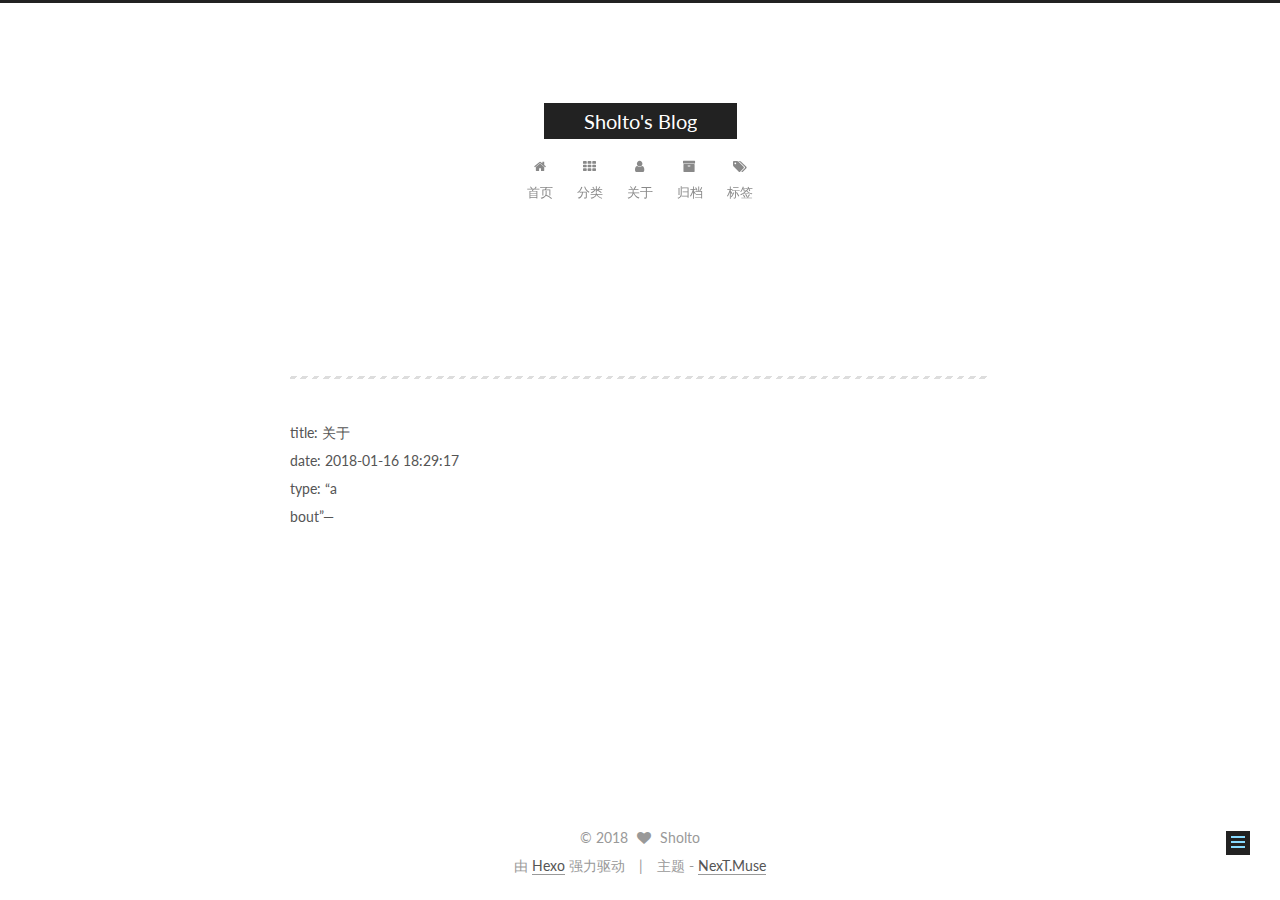
==== commit 004f2ee8: "Site updated: 2018-01-16 19:31:12" ====
--- a/about/index.html
+++ b/about/index.html
@@ -113,7 +113,7 @@
   var CONFIG = {
     root: '/',
     scheme: 'Muse',
-    sidebar: {"position":"left","display":"hide","offset":12,"offset_float":12,"b2t":false,"scrollpercent":false,"onmobile":false},
+    sidebar: {"position":"left","display":"post","offset":12,"offset_float":12,"b2t":false,"scrollpercent":false,"onmobile":false},
     fancybox: true,
     tabs: true,
     motion: true,
--- a/css/main.css
+++ b/css/main.css
@@ -1807,7 +1807,7 @@
   width: 4px;
   height: 4px;
   border-radius: 50%;
-  background: #fa6cac;
+  background: #a71fde;
 }
 .links-of-blogroll {
   font-size: 13px;
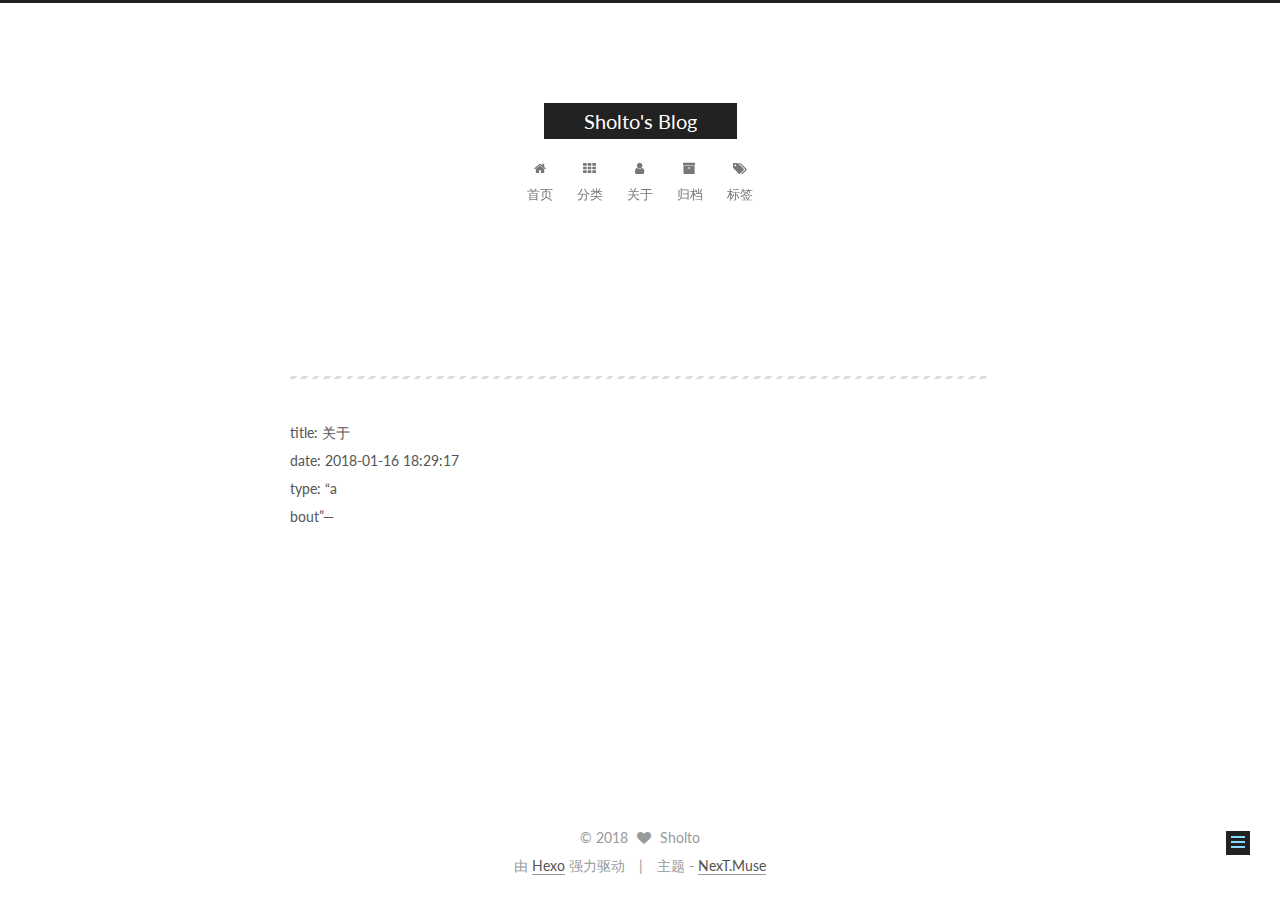
==== commit 99a22b1e: "Site updated: 2018-01-17 10:35:50" ====
--- a/about/index.html
+++ b/about/index.html
@@ -122,9 +122,9 @@
       author: '博主'
     },
     algolia: {
-      applicationID: '',
+      applicationID: '0U3JXOOWKD',
       apiKey: '',
-      indexName: '',
+      indexName: 'search',
       hits: {"per_page":10},
       labels: {"input_placeholder":"Search for Posts","hits_empty":"We didn't find any results for the search: ${query}","hits_stats":"${hits} results found in ${time} ms"}
     }
--- a/css/main.css
+++ b/css/main.css
@@ -1807,7 +1807,7 @@
   width: 4px;
   height: 4px;
   border-radius: 50%;
-  background: #a71fde;
+  background: #424a4e;
 }
 .links-of-blogroll {
   font-size: 13px;
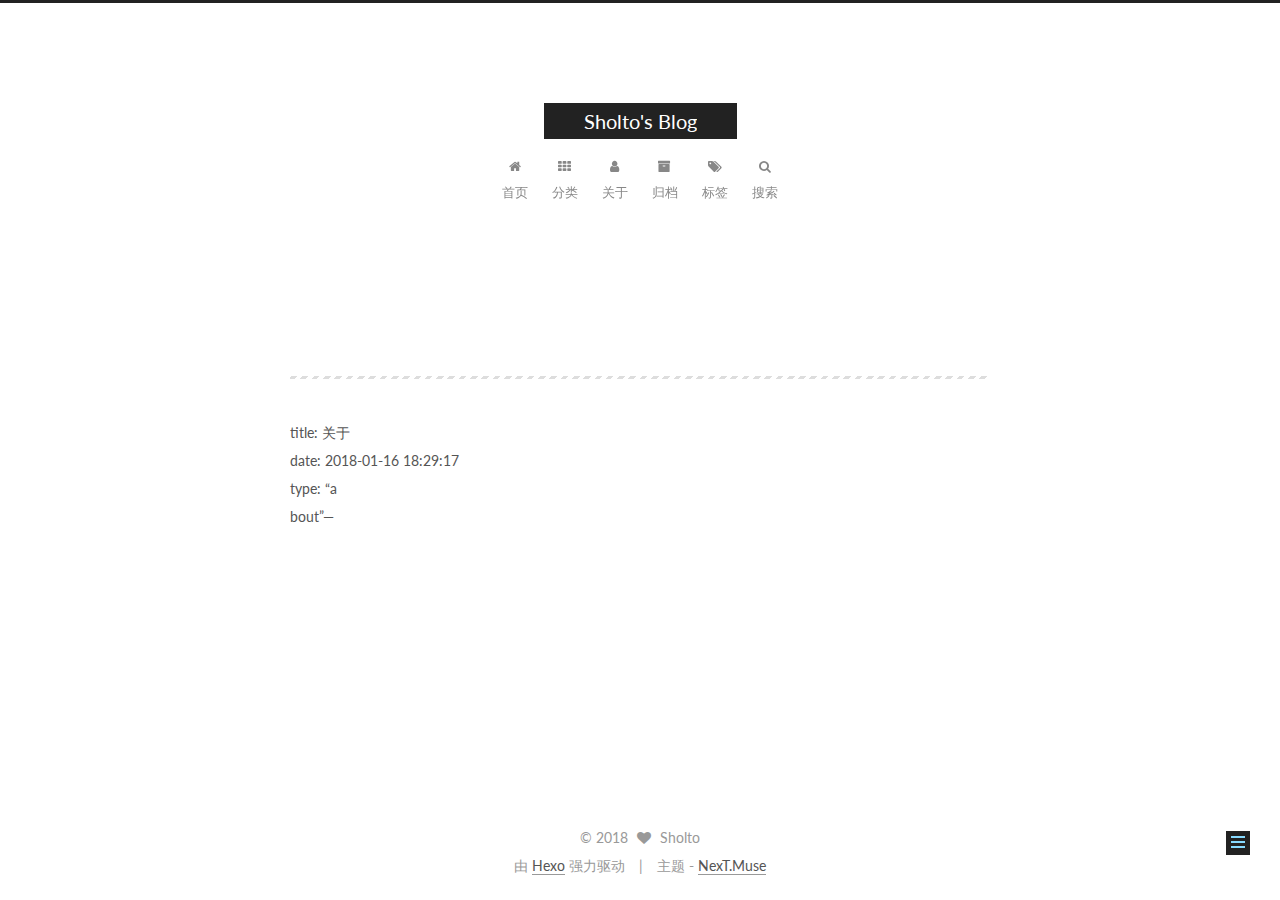
==== commit b63e8590: "Site updated: 2018-01-17 14:21:48" ====
--- a/about/index.html
+++ b/about/index.html
@@ -123,10 +123,10 @@
     },
     algolia: {
       applicationID: '0U3JXOOWKD',
-      apiKey: '',
+      apiKey: 'a0de8562596b4bbafcb280c7729dfb02',
       indexName: 'search',
       hits: {"per_page":10},
-      labels: {"input_placeholder":"Search for Posts","hits_empty":"We didn't find any results for the search: ${query}","hits_stats":"${hits} results found in ${time} ms"}
+      labels: {"input_placeholder":"输入关键字进行搜索","hits_empty":"找不到关于${query}的文章","hits_stats":"共找到${hits}篇文章，耗时${time}ms"}
     }
   };
 </script>
@@ -251,9 +251,47 @@
       
 
       
+        <li class="menu-item menu-item-search">
+          
+            <a href="javascript:;" class="popup-trigger">
+          
+            
+              <i class="menu-item-icon fa fa-search fa-fw"></i> <br />
+            
+            搜索
+          </a>
+        </li>
+      
     </ul>
   
 
+  
+    <div class="site-search">
+      
+  
+  <div class="algolia-popup popup search-popup">
+    <div class="algolia-search">
+      <div class="algolia-search-input-icon">
+        <i class="fa fa-search"></i>
+      </div>
+      <div class="algolia-search-input" id="algolia-search-input"></div>
+    </div>
+
+    <div class="algolia-results">
+      <div id="algolia-stats"></div>
+      <div id="algolia-hits"></div>
+      <div id="algolia-pagination" class="algolia-pagination"></div>
+    </div>
+
+    <span class="popup-btn-close">
+      <i class="fa fa-times-circle"></i>
+    </span>
+  </div>
+
+
+
+
+    </div>
   
 </nav>
 
@@ -549,6 +587,19 @@
 
 
 
+  
+  
+  
+  <link rel="stylesheet" href="/lib/algolia-instant-search/instantsearch.min.css">
+
+  
+  
+  <script src="/lib/algolia-instant-search/instantsearch.min.js"></script>
+  
+
+  <script src="/js/src/algolia-search.js?v=5.1.2"></script>
+
+
 
   
 
--- a/css/main.css
+++ b/css/main.css
@@ -1003,7 +1003,8 @@
 .pagination .next {
   margin-right: 0;
 }
-.pagination .page-number.current {
+.pagination .page-number.current,
+.algolia-pagination .current .page-number {
   color: #fff;
   background: #ccc;
   border-top-color: #ccc;
@@ -1807,7 +1808,7 @@
   width: 4px;
   height: 4px;
   border-radius: 50%;
-  background: #424a4e;
+  background: #bab8ff;
 }
 .links-of-blogroll {
   font-size: 13px;
@@ -2345,6 +2346,140 @@
   content: "|";
   padding-left: 10px;
 }
+.algolia-pop-overlay {
+  position: fixed;
+  width: 100%;
+  height: 100%;
+  top: 0;
+  left: 0;
+  z-index: 2080;
+  background-color: rgba(0,0,0,0.3);
+}
+.algolia-popup {
+  overflow: hidden;
+  padding: 0;
+  display: none;
+  position: fixed;
+  top: 10%;
+  left: 50%;
+  width: 700px;
+  height: 80%;
+  margin-left: -350px;
+  background: #fff;
+  color: #333;
+  z-index: 9999;
+  border-radius: 5px;
+}
+@media (max-width: 767px) {
+  .algolia-popup {
+    padding: 0;
+    top: 0;
+    left: 0;
+    margin: 0;
+    width: 100%;
+    height: 100%;
+    border-radius: 0;
+  }
+}
+.algolia-popup .popup-btn-close {
+  position: absolute;
+  right: 14px;
+  color: #4ebd79;
+  font-size: 14px;
+  font-weight: bold;
+  text-transform: uppercase;
+  cursor: pointer;
+  padding-left: 15px;
+  border-left: 1px solid #eee;
+  top: 10px;
+}
+.algolia-popup .popup-btn-close .fa {
+  color: #999;
+  font-size: 18px;
+}
+.algolia-popup .popup-btn-close:hover .fa {
+  color: #222;
+}
+.algolia-search {
+  padding: 10px 15px 5px;
+  max-height: 50px;
+  border-bottom: 1px solid #ccc;
+  background: #f5f5f5;
+  border-top-left-radius: 5px;
+  border-top-right-radius: 5px;
+}
+.algolia-search-input-icon {
+  display: inline-block;
+  width: 20px;
+}
+.algolia-search-input-icon .fa {
+  font-size: 18px;
+}
+.algolia-search-input {
+  display: inline-block;
+  width: calc(90% - 20px);
+}
+.algolia-search-input input {
+  padding: 5px 0;
+  width: 100%;
+  outline: none;
+  border: none;
+  background: transparent;
+}
+.algolia-powered {
+  float: right;
+}
+.algolia-powered img {
+  display: inline-block;
+  height: 18px;
+  vertical-align: middle;
+}
+.algolia-results {
+  position: relative;
+  overflow: auto;
+  padding: 10px 30px;
+  height: calc(100% - 50px);
+}
+.algolia-results hr {
+  margin: 10px 0;
+}
+.algolia-results .highlight {
+  font-style: normal;
+  margin: 0;
+  padding: 0 2px;
+  font-size: inherit;
+  color: #f00;
+}
+.algolia-hits {
+  margin-top: 20px;
+}
+.algolia-hit-item {
+  margin: 15px 0;
+}
+.algolia-hit-item-link {
+  display: block;
+  border-bottom: 1px dashed #ccc;
+  transition-duration: 0.2s;
+  transition-timing-function: ease-in-out;
+  transition-delay: 0s;
+}
+.algolia-pagination .pagination {
+  margin-top: 40px;
+  border-top: none;
+  padding: 0;
+}
+.algolia-pagination .pagination-item {
+  display: inline-block;
+}
+.algolia-pagination .page-number {
+  border-top: none;
+}
+.algolia-pagination .page-number:hover {
+  border-bottom: 1px solid #222;
+}
+.algolia-pagination .disabled-item {
+  visibility: hidden;
+}
 .use-motion .post {
   opacity: 0;
 }
--- a/lib/algolia-instant-search/instantsearch.min.css
+++ b/lib/algolia-instant-search/instantsearch.min.css
@@ -0,0 +1 @@
+/*! instantsearch.js 1.5.0 | © Algolia Inc. and other contributors; Licensed MIT | github.com/algolia/instantsearch.js */.ais-search-box--powered-by{font-size:.8em;text-align:right;margin-top:2px}.ais-search-box--powered-by-link{display:inline-block;width:45px;height:16px;text-indent:101%;overflow:hidden;white-space:nowrap;background-image:url([data-uri]);background-repeat:no-repeat;background-size:contain;vertical-align:middle}.ais-pagination--item{display:inline-block;padding:3px}.ais-range-slider--value,.ais-range-slider--value-sub{font-size:.8em;padding-top:15px}.ais-pagination--item__disabled{visibility:hidden}.ais-hierarchical-menu--list__lvl1,.ais-hierarchical-menu--list__lvl2{margin-left:10px}.ais-range-slider--target{position:relative;direction:ltr;background:#F3F4F7;height:6px;margin-top:2em;margin-bottom:2em}.ais-range-slider--base{height:100%;position:relative;z-index:1;border-top:1px solid #DDD;border-bottom:1px solid #DDD;border-left:2px solid #DDD;border-right:2px solid #DDD}.ais-range-slider--origin{position:absolute;right:0;top:0;left:0;bottom:0}.ais-range-slider--connect{background:#46AEDA}.ais-range-slider--background{background:#F3F4F7}.ais-range-slider--handle{width:20px;height:20px;position:relative;z-index:1;background:#FFF;border:1px solid #46AEDA;border-radius:50%;cursor:pointer}.ais-range-slider--handle-lower{left:-10px;bottom:7px}.ais-range-slider--handle-upper{right:10px;bottom:7px}.ais-range-slider--tooltip{position:absolute;background:#FFF;top:-22px;font-size:.8em}.ais-range-slider--pips{box-sizing:border-box;position:absolute;height:3em;top:100%;left:0;width:100%}.ais-range-slider--value{width:40px;position:absolute;text-align:center;margin-left:-20px}.ais-range-slider--marker{position:absolute;background:#DDD;margin-left:-1px;width:1px;height:5px}.ais-range-slider--marker-sub{background:#DDD;width:2px;margin-left:-2px;height:13px}.ais-range-slider--marker-large{background:#DDD;width:2px;margin-left:-2px;height:12px}.ais-star-rating--star,.ais-star-rating--star__empty{display:inline-block;width:1em;height:1em}.ais-range-slider--marker-large:first-child{margin-left:0}.ais-star-rating--item{vertical-align:middle}.ais-star-rating--item__active{font-weight:700}.ais-star-rating--star:before{content:'\2605';color:#FBAE00}.ais-star-rating--star__empty:before{content:'\2606';color:#FBAE00}.ais-star-rating--link__disabled .ais-star-rating--star:before,.ais-star-rating--link__disabled .ais-star-rating--star__empty:before{color:#C9C9C9}.ais-root__collapsible .ais-header{cursor:pointer}.ais-root__collapsed .ais-body,.ais-root__collapsed .ais-footer{display:none}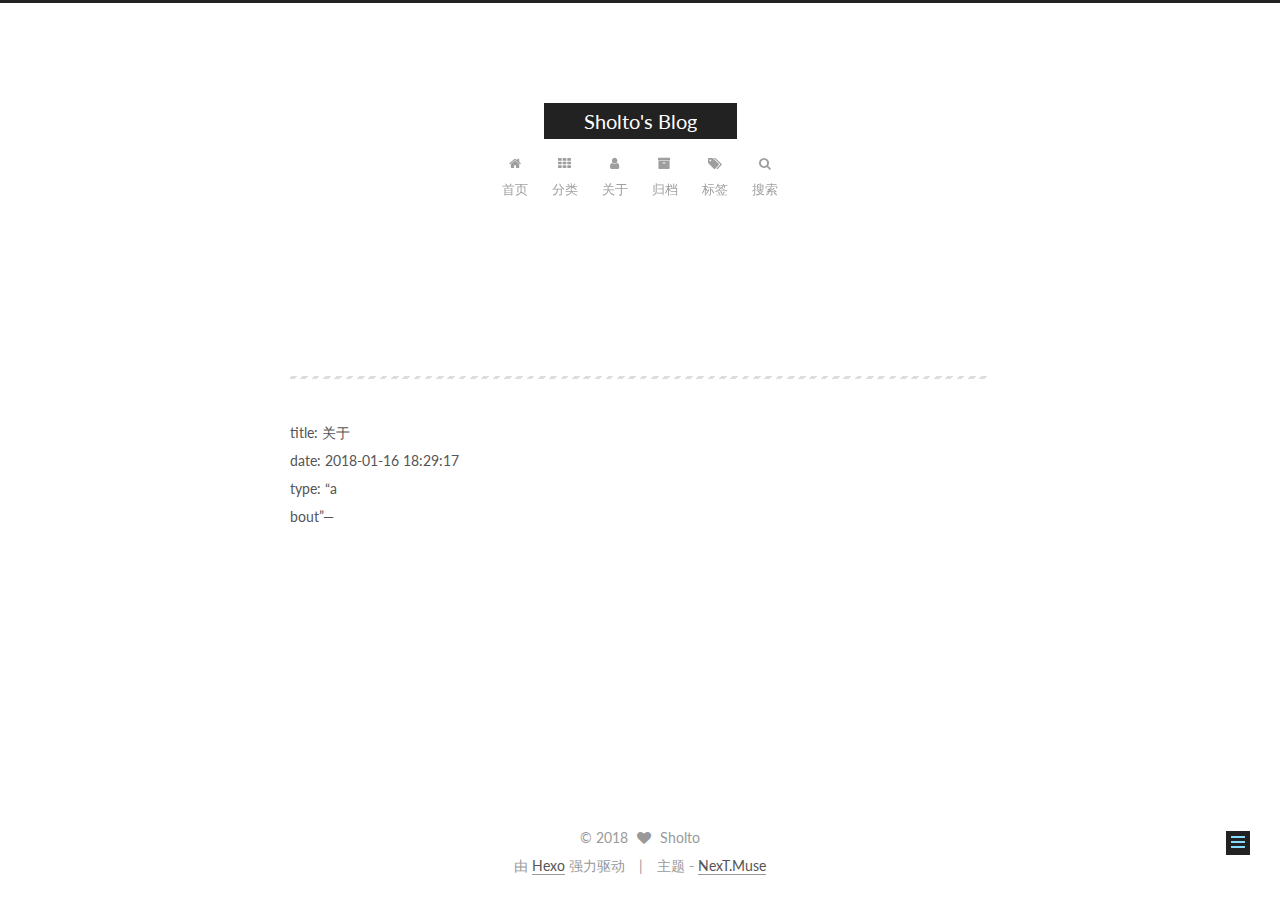
==== commit 53ffed2c: "Site updated: 2018-01-17 14:38:04" ====
--- a/about/index.html
+++ b/about/index.html
@@ -604,6 +604,113 @@
   
 
   
+  <script src="https://cdn1.lncld.net/static/js/av-core-mini-0.6.4.js"></script>
+  <script>AV.initialize("WGOQQF9jfbfmTi7pTylntbJH-gzGzoHsz", "0XcLiBDn5fXrbOAmoUMLhmNA");</script>
+  <script>
+    function showTime(Counter) {
+      var query = new AV.Query(Counter);
+      var entries = [];
+      var $visitors = $(".leancloud_visitors");
+
+      $visitors.each(function () {
+        entries.push( $(this).attr("id").trim() );
+      });
+
+      query.containedIn('url', entries);
+      query.find()
+        .done(function (results) {
+          var COUNT_CONTAINER_REF = '.leancloud-visitors-count';
+
+          if (results.length === 0) {
+            $visitors.find(COUNT_CONTAINER_REF).text(0);
+            return;
+          }
+
+          for (var i = 0; i < results.length; i++) {
+            var item = results[i];
+            var url = item.get('url');
+            var time = item.get('time');
+            var element = document.getElementById(url);
+
+            $(element).find(COUNT_CONTAINER_REF).text(time);
+          }
+          for(var i = 0; i < entries.length; i++) {
+            var url = entries[i];
+            var element = document.getElementById(url);
+            var countSpan = $(element).find(COUNT_CONTAINER_REF);
+            if( countSpan.text() == '') {
+              countSpan.text(0);
+            }
+          }
+        })
+        .fail(function (object, error) {
+          console.log("Error: " + error.code + " " + error.message);
+        });
+    }
+
+    function addCount(Counter) {
+      var $visitors = $(".leancloud_visitors");
+      var url = $visitors.attr('id').trim();
+      var title = $visitors.attr('data-flag-title').trim();
+      var query = new AV.Query(Counter);
+
+      query.equalTo("url", url);
+      query.find({
+        success: function(results) {
+          if (results.length > 0) {
+            var counter = results[0];
+            counter.fetchWhenSave(true);
+            counter.increment("time");
+            counter.save(null, {
+              success: function(counter) {
+                var $element = $(document.getElementById(url));
+                $element.find('.leancloud-visitors-count').text(counter.get('time'));
+              },
+              error: function(counter, error) {
+                console.log('Failed to save Visitor num, with error message: ' + error.message);
+              }
+            });
+          } else {
+            var newcounter = new Counter();
+            /* Set ACL */
+            var acl = new AV.ACL();
+            acl.setPublicReadAccess(true);
+            acl.setPublicWriteAccess(true);
+            newcounter.setACL(acl);
+            /* End Set ACL */
+            newcounter.set("title", title);
+            newcounter.set("url", url);
+            newcounter.set("time", 1);
+            newcounter.save(null, {
+              success: function(newcounter) {
+                var $element = $(document.getElementById(url));
+                $element.find('.leancloud-visitors-count').text(newcounter.get('time'));
+              },
+              error: function(newcounter, error) {
+                console.log('Failed to create');
+              }
+            });
+          }
+        },
+        error: function(error) {
+          console.log('Error:' + error.code + " " + error.message);
+        }
+      });
+    }
+
+    $(function() {
+      var Counter = AV.Object.extend("Counter");
+      if ($('.leancloud_visitors').length == 1) {
+        addCount(Counter);
+      } else if ($('.post-title-link').length > 1) {
+        showTime(Counter);
+      }
+    });
+  </script>
+
+
+
+  
 
   
 
--- a/css/main.css
+++ b/css/main.css
@@ -1808,7 +1808,7 @@
   width: 4px;
   height: 4px;
   border-radius: 50%;
-  background: #bab8ff;
+  background: #33f4ff;
 }
 .links-of-blogroll {
   font-size: 13px;
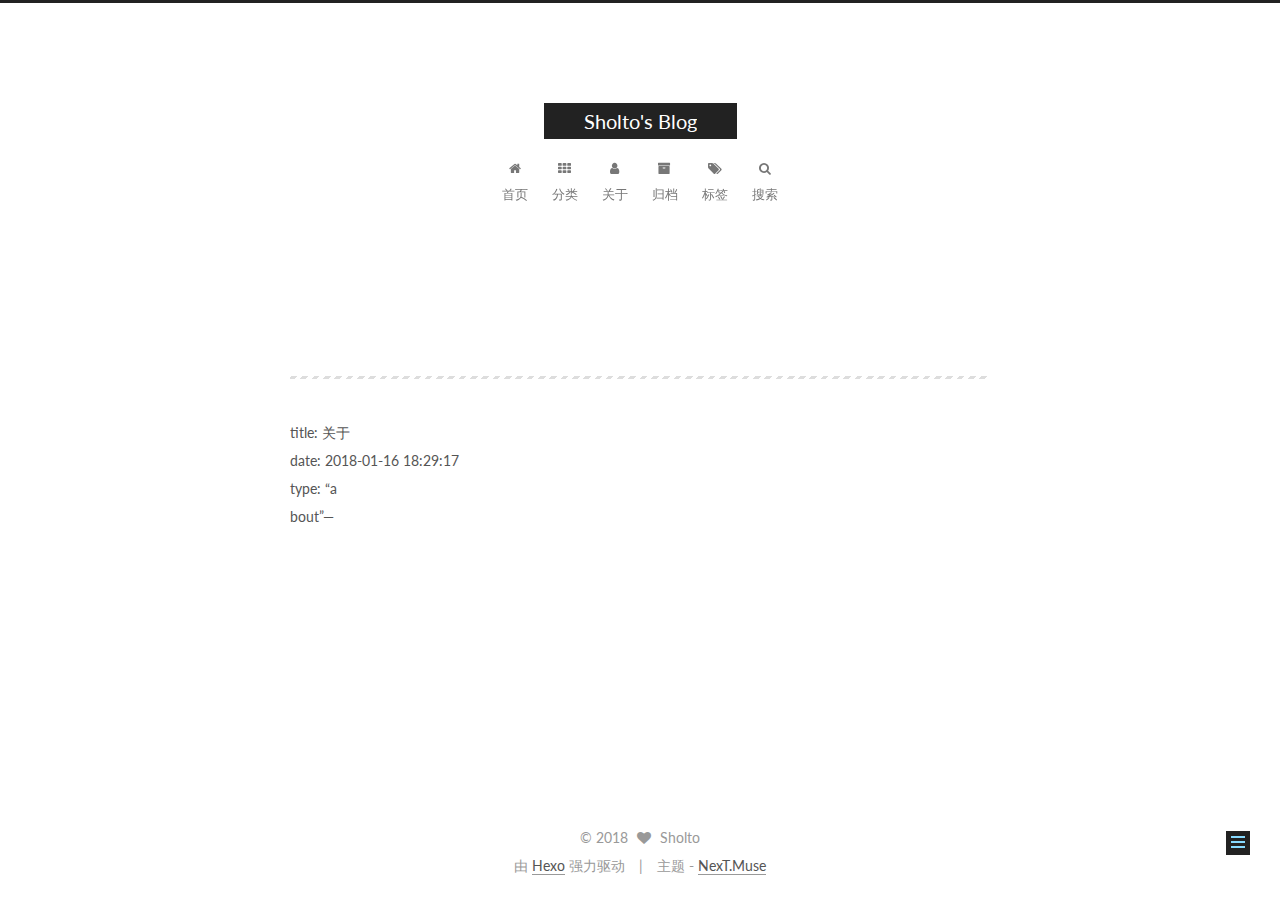
==== commit 7593021d: "Site updated: 2018-01-17 14:42:07" ====
--- a/about/index.html
+++ b/about/index.html
@@ -83,6 +83,10 @@
 
 
 
+  
+
+
+  <link rel="alternate" href="/rss2.xml" title="Sholto's Blog" type="application/atom+xml" />
 
 
 
@@ -401,6 +405,13 @@
 
         </nav>
 
+        
+          <div class="feed-link motion-element">
+            <a href="/rss2.xml" rel="alternate">
+              <i class="fa fa-rss"></i>
+              RSS
+            </a>
+          </div>
         
 
         <div class="links-of-author motion-element">
--- a/css/main.css
+++ b/css/main.css
@@ -1808,7 +1808,7 @@
   width: 4px;
   height: 4px;
   border-radius: 50%;
-  background: #33f4ff;
+  background: #79e828;
 }
 .links-of-blogroll {
   font-size: 13px;
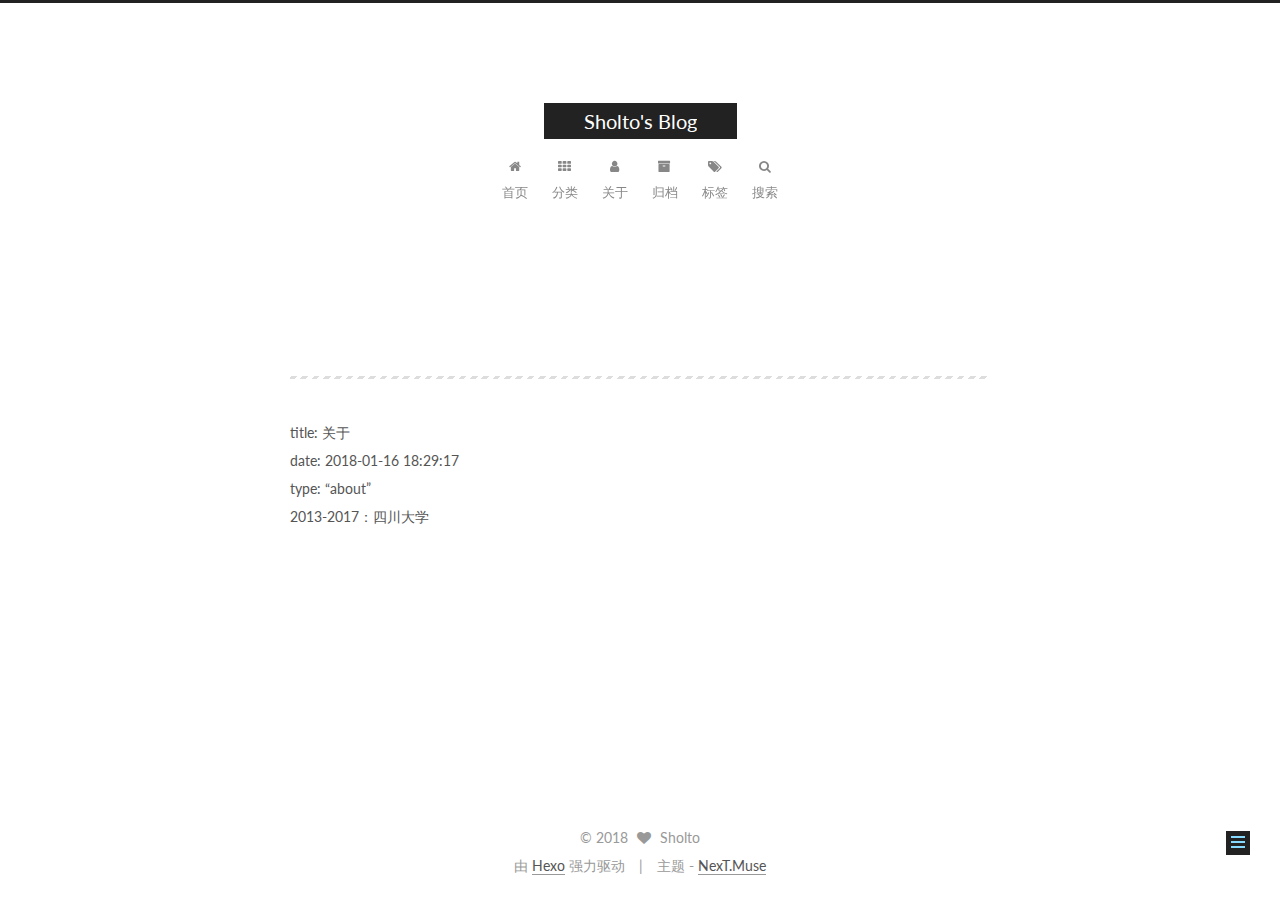
==== commit 76768ada: "Site updated: 2018-01-18 16:02:11" ====
--- a/about/index.html
+++ b/about/index.html
@@ -98,17 +98,17 @@
 
 
 
-<meta name="description" content="title: 关于date: 2018-01-16 18:29:17type: “about”—">
+<meta name="description" content="title: 关于date: 2018-01-16 18:29:17type: “about”2013-2017：四川大学">
 <meta property="og:type" content="website">
 <meta property="og:title" content="Sholto&#39;s Blog">
 <meta property="og:url" content="https://github.com/csl19950/slcheng.github.io/about/index.html">
 <meta property="og:site_name" content="Sholto&#39;s Blog">
-<meta property="og:description" content="title: 关于date: 2018-01-16 18:29:17type: “about”—">
+<meta property="og:description" content="title: 关于date: 2018-01-16 18:29:17type: “about”2013-2017：四川大学">
 <meta property="og:locale" content="zh-Hans">
-<meta property="og:updated_time" content="2018-01-16T10:34:43.343Z">
+<meta property="og:updated_time" content="2018-01-18T07:32:35.317Z">
 <meta name="twitter:card" content="summary">
 <meta name="twitter:title" content="Sholto&#39;s Blog">
-<meta name="twitter:description" content="title: 关于date: 2018-01-16 18:29:17type: “about”—">
+<meta name="twitter:description" content="title: 关于date: 2018-01-16 18:29:17type: “about”2013-2017：四川大学">
 
 
 
@@ -330,7 +330,7 @@
         
         
           <hr>
-<p>title: 关于<br>date: 2018-01-16 18:29:17<br>type: “a<br>bout”—</p>
+<p>title: 关于<br>date: 2018-01-16 18:29:17<br>type: “about”<br>2013-2017：四川大学</p>
 
         
       </div>
--- a/css/main.css
+++ b/css/main.css
@@ -1808,7 +1808,7 @@
   width: 4px;
   height: 4px;
   border-radius: 50%;
-  background: #79e828;
+  background: #cd55f0;
 }
 .links-of-blogroll {
   font-size: 13px;
